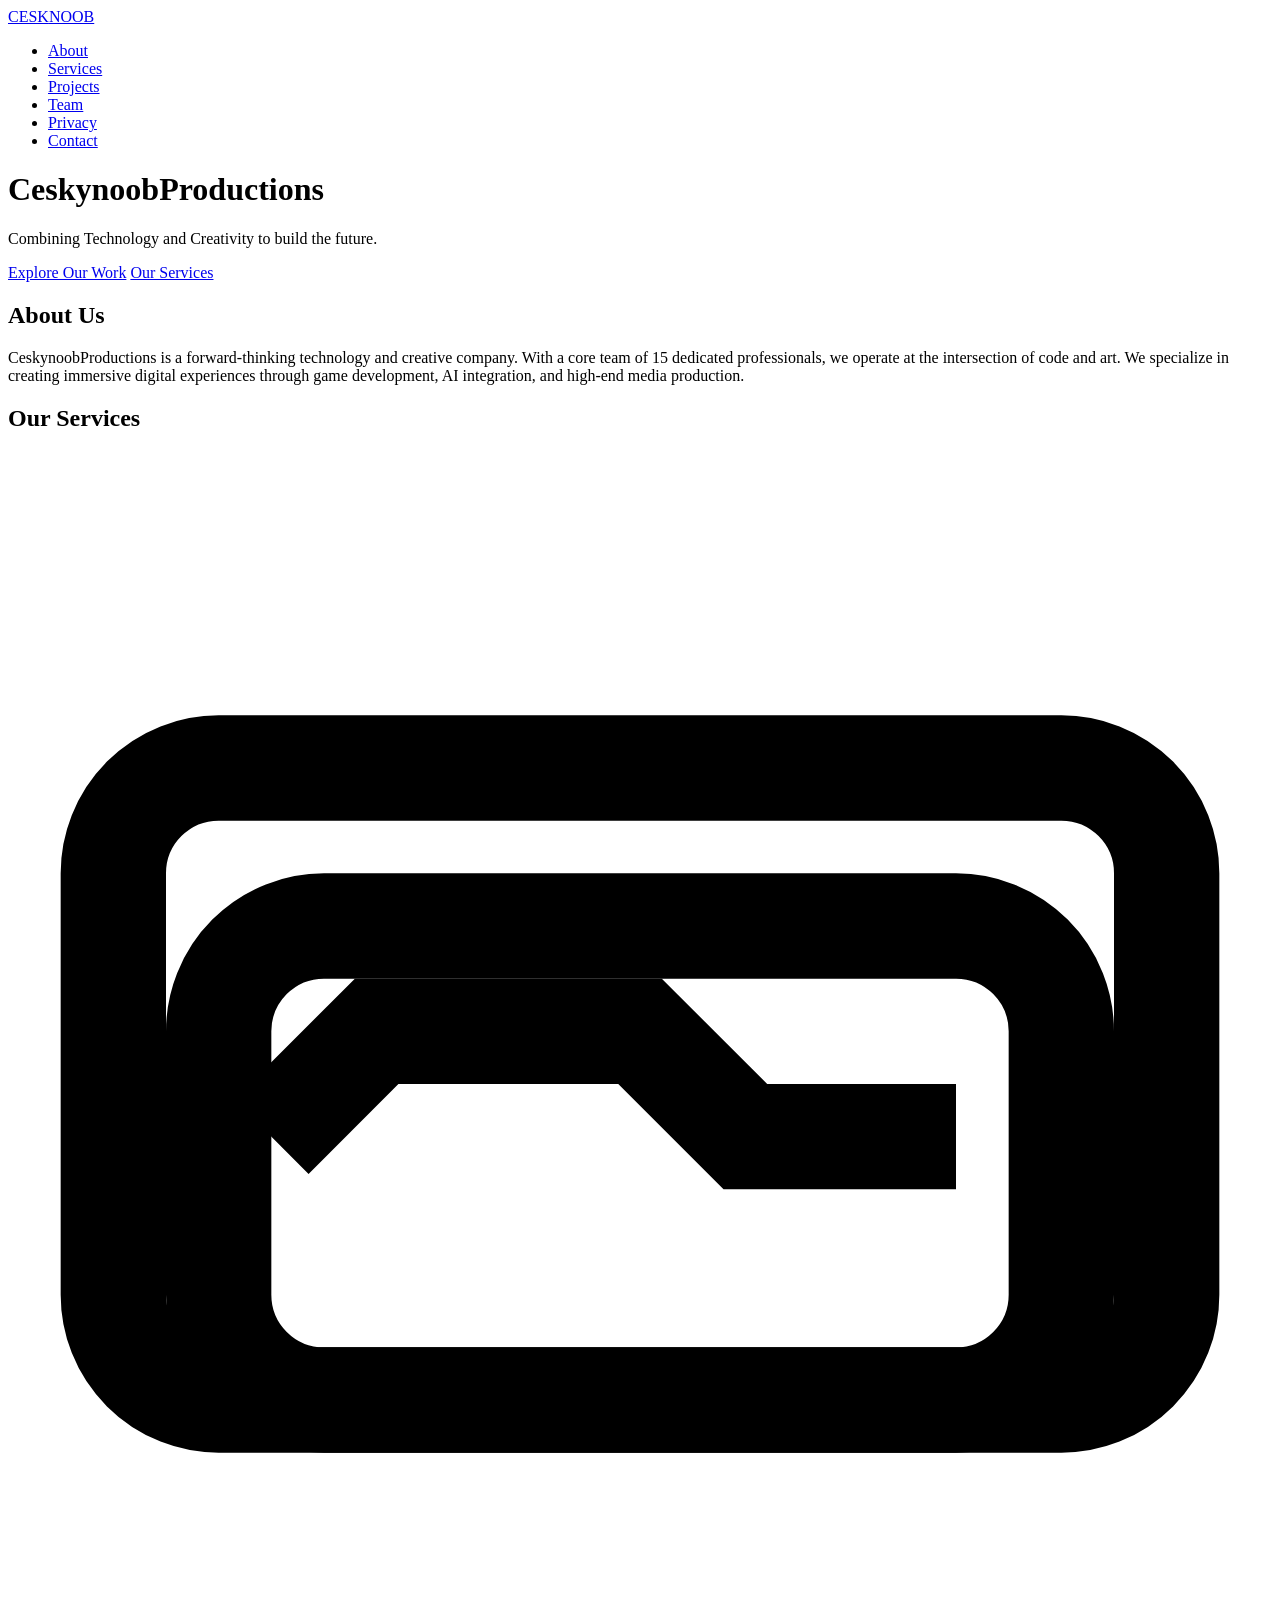
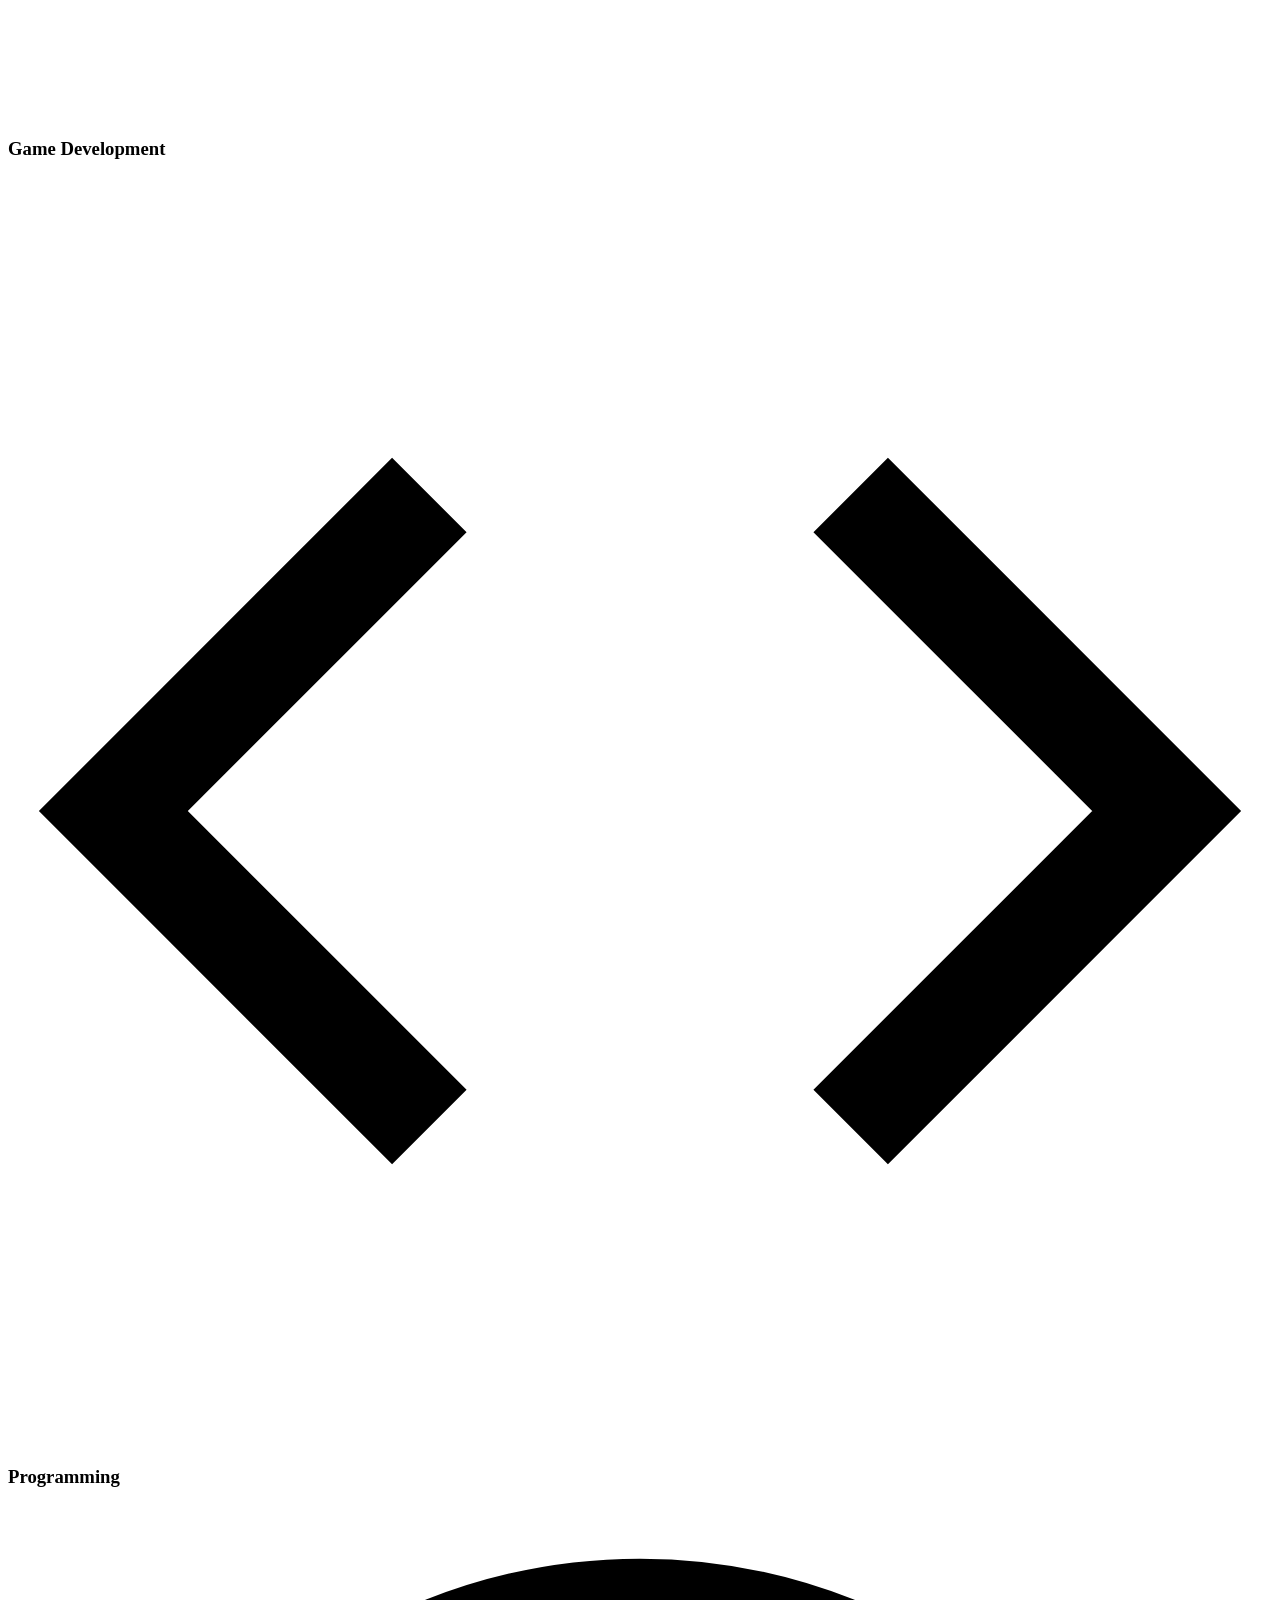
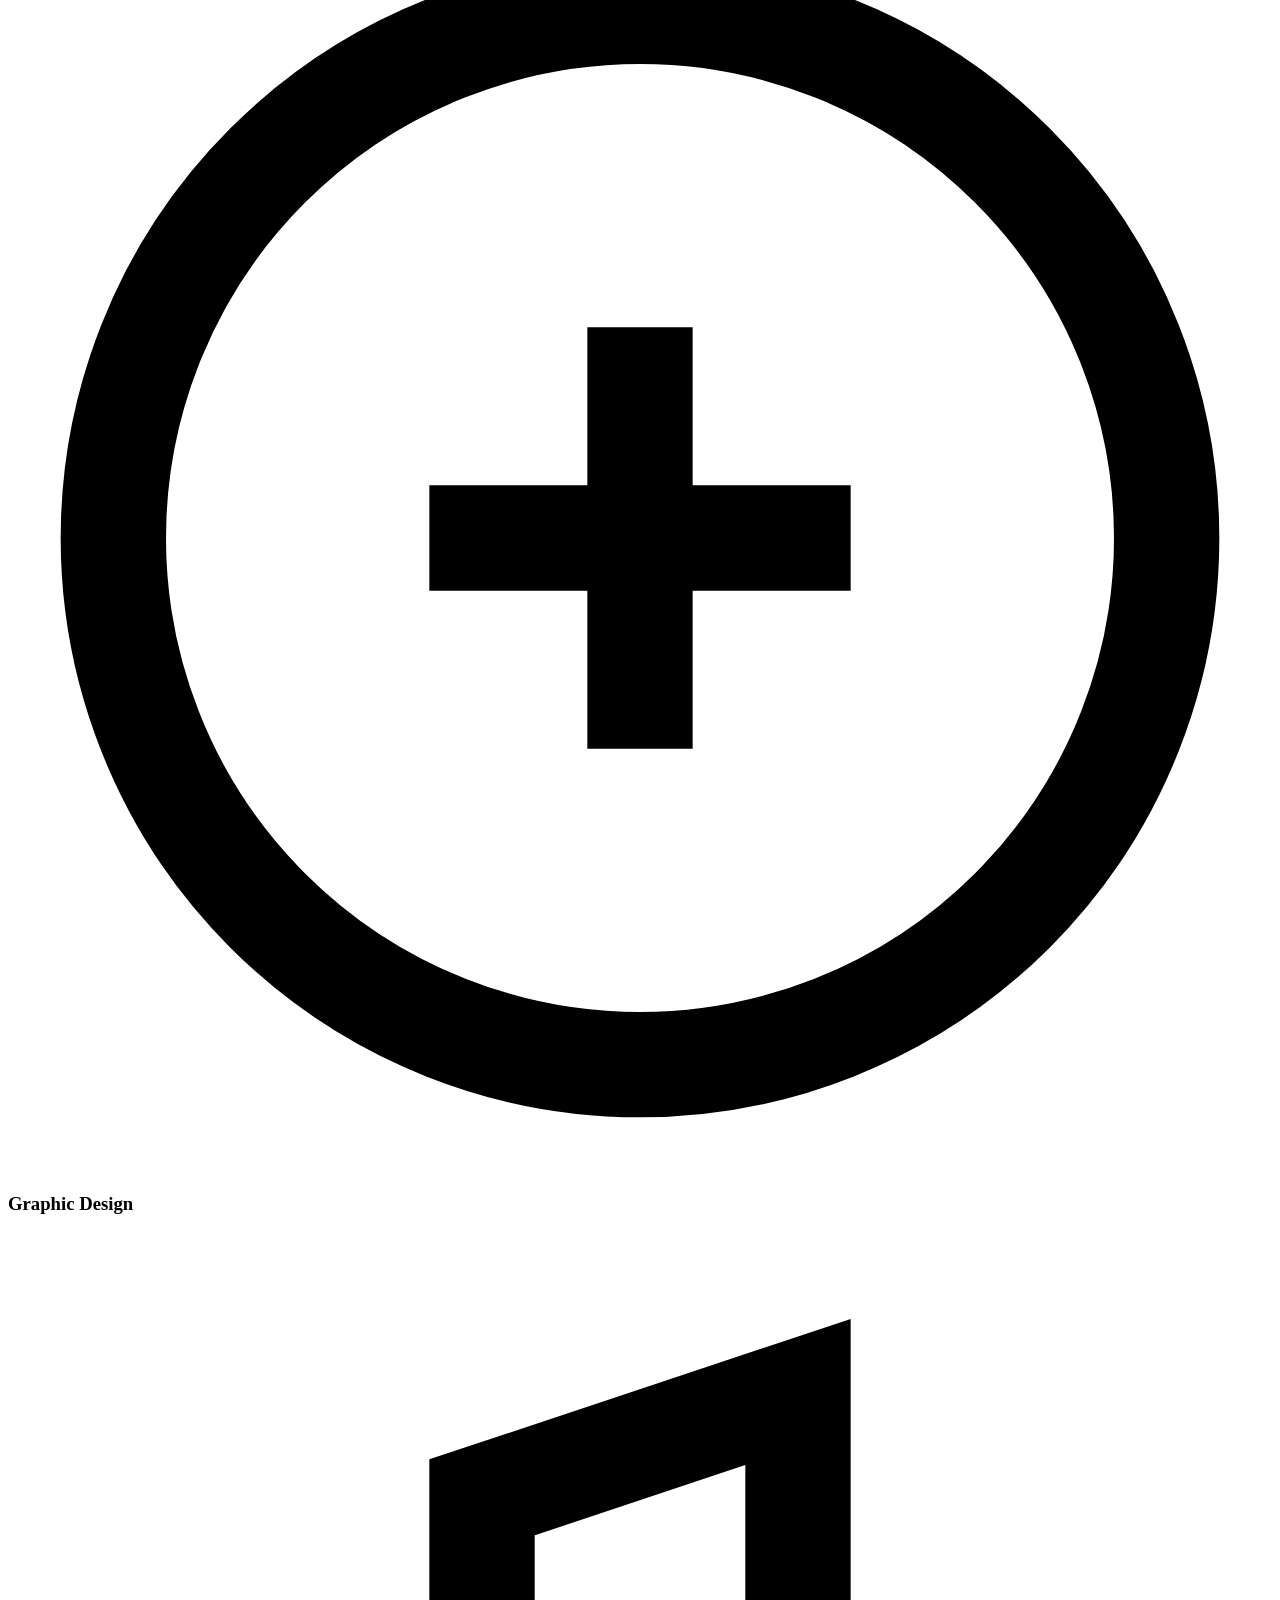
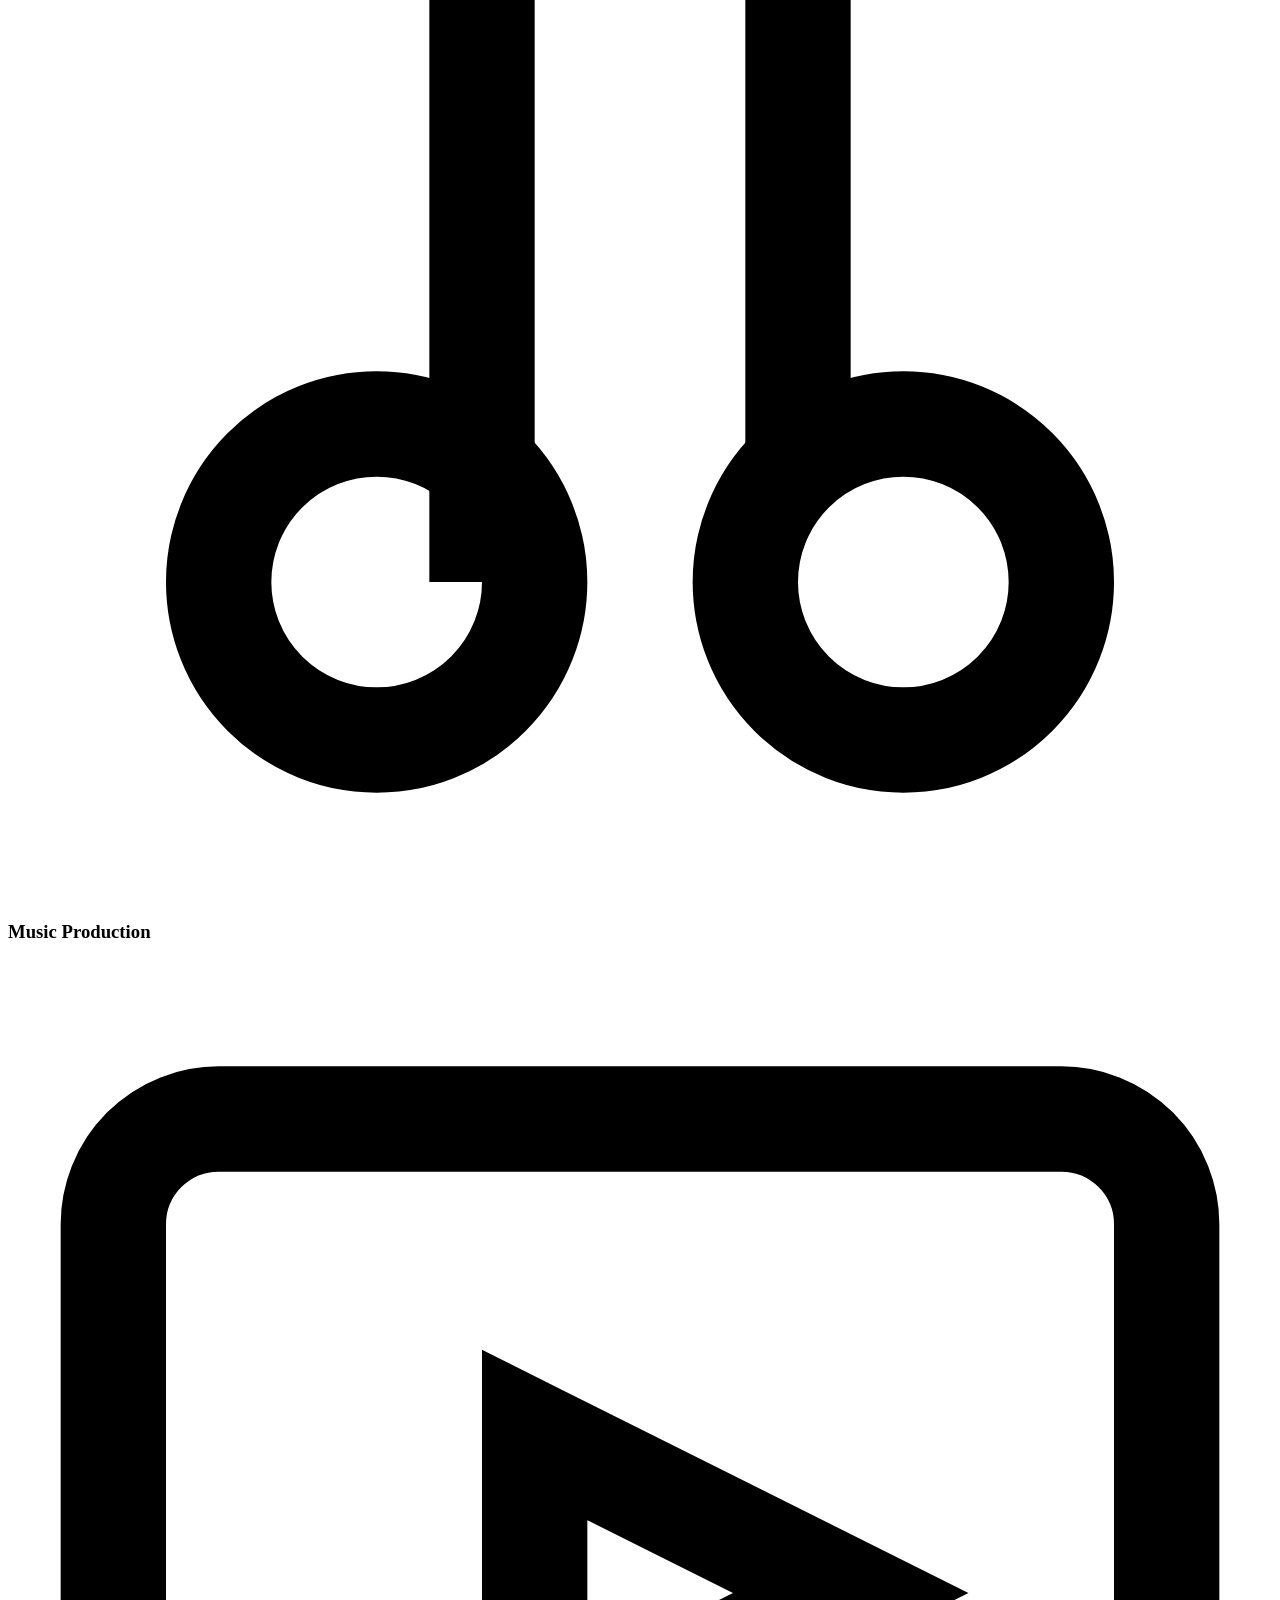
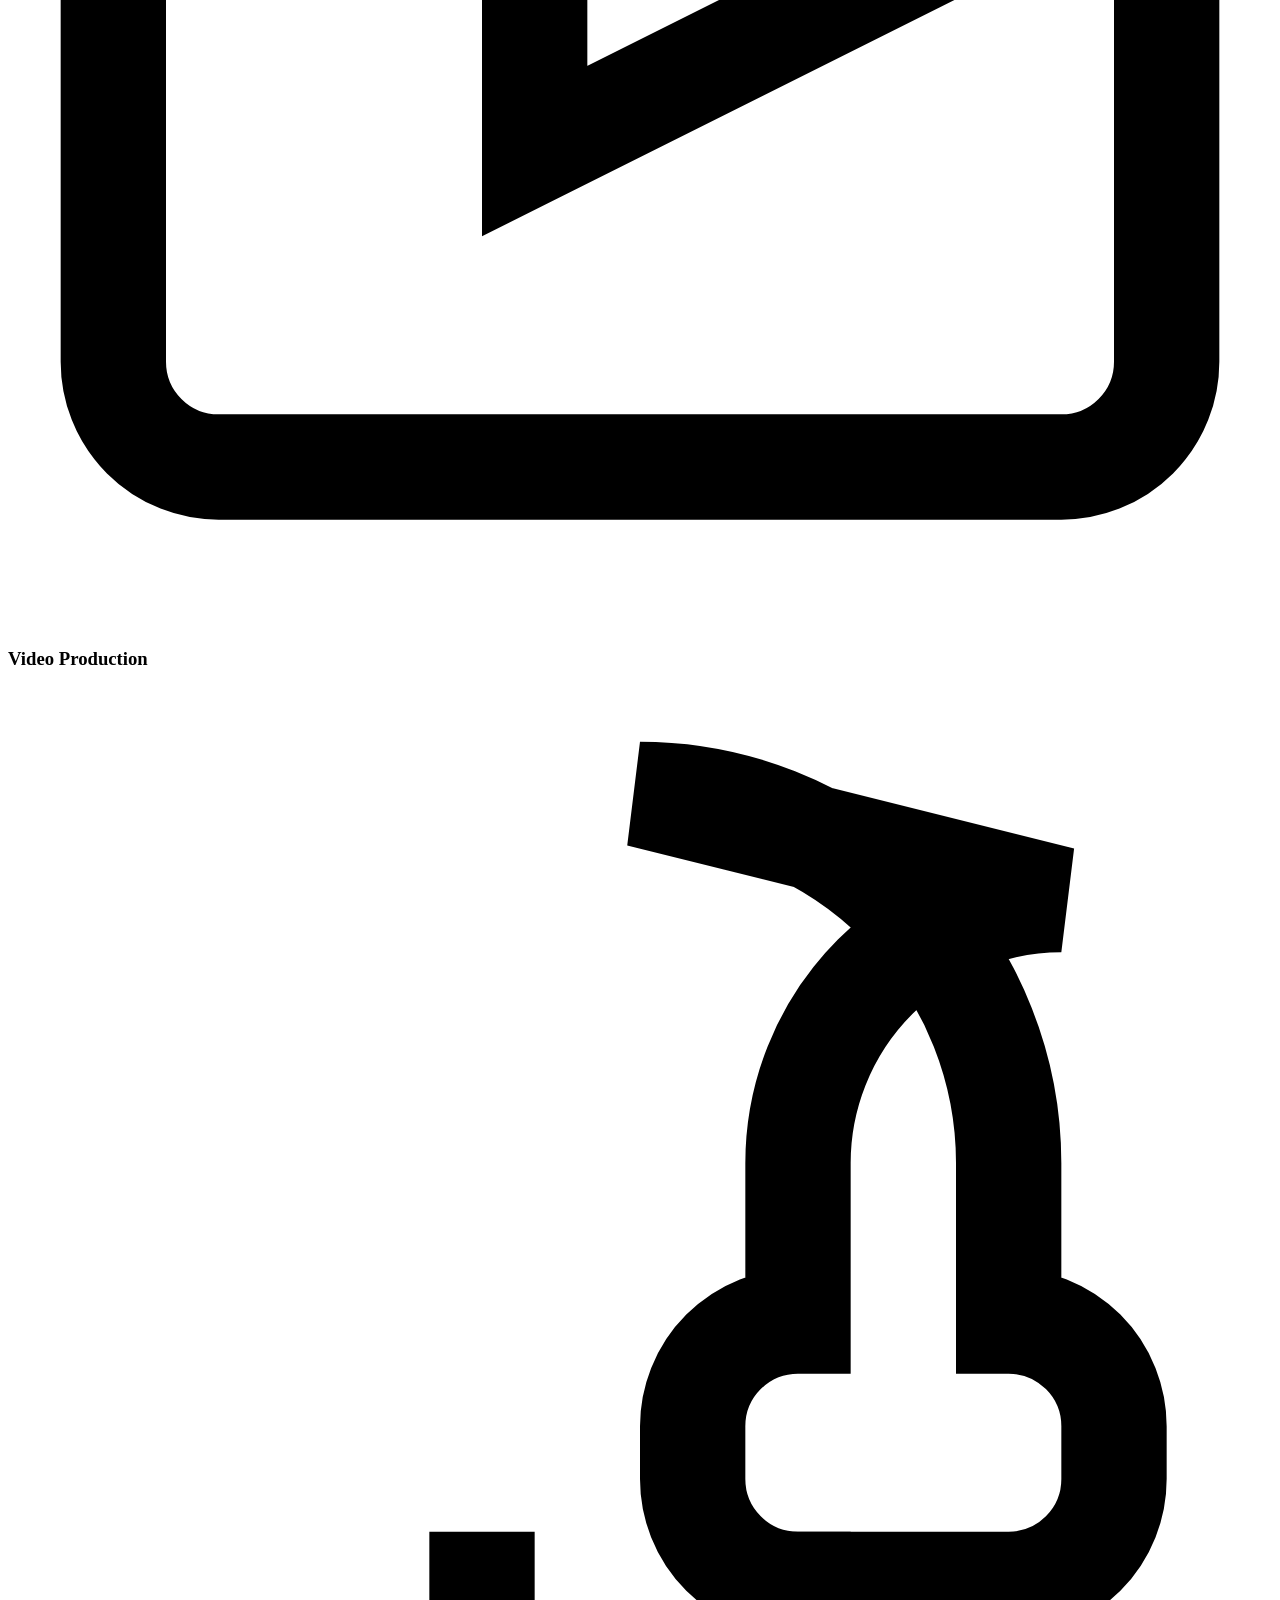
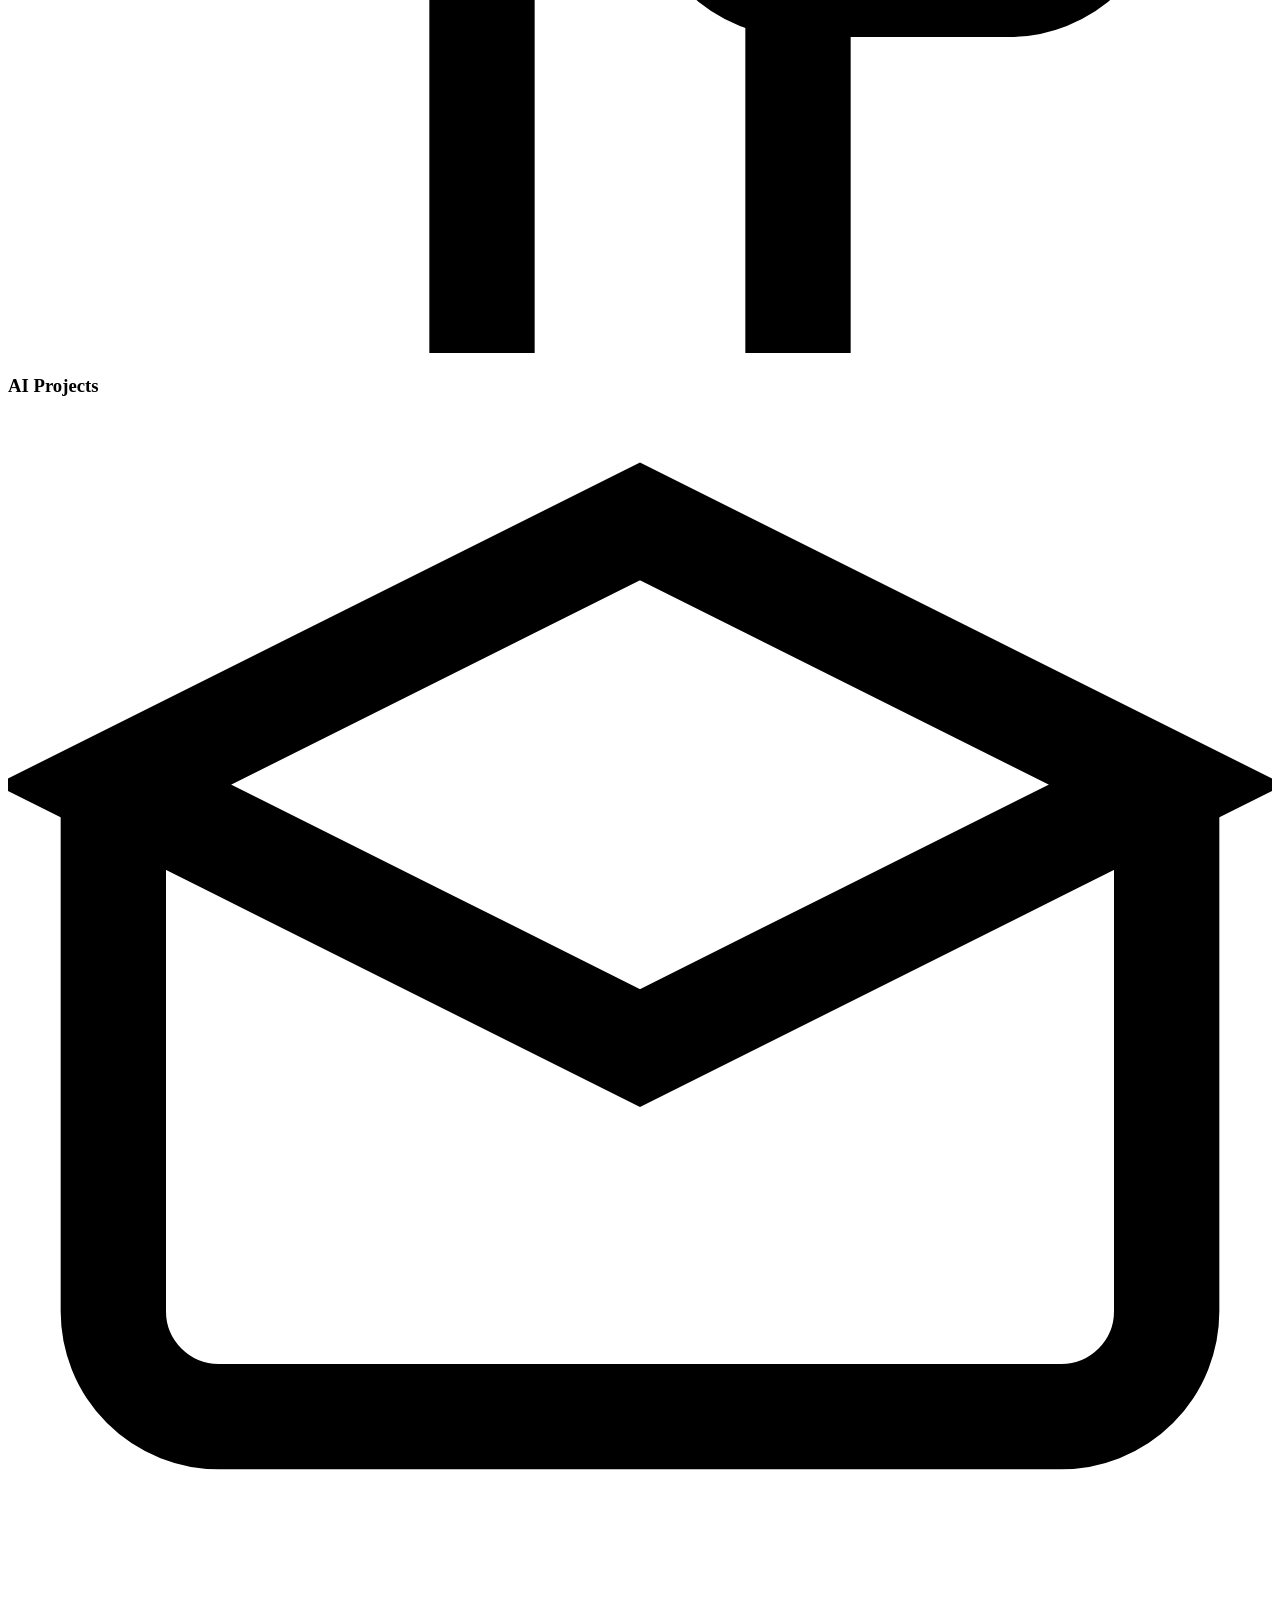
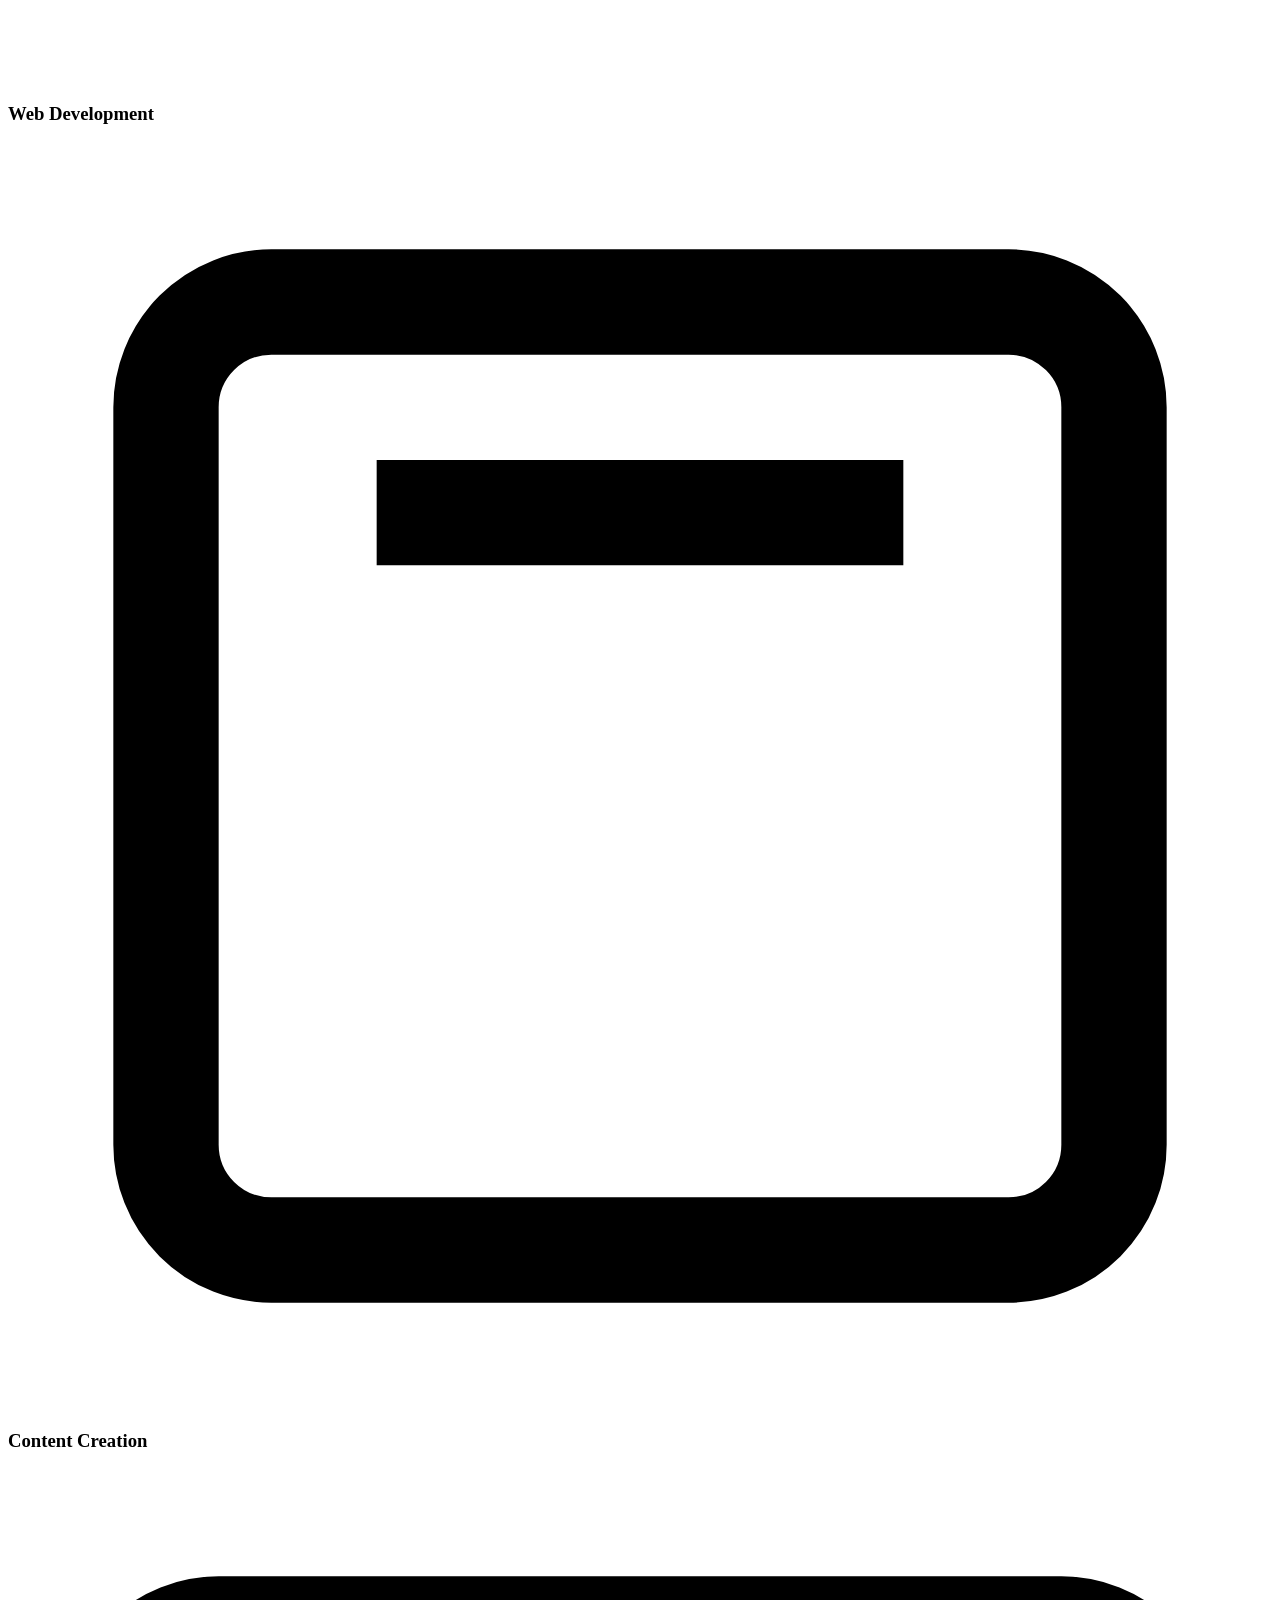
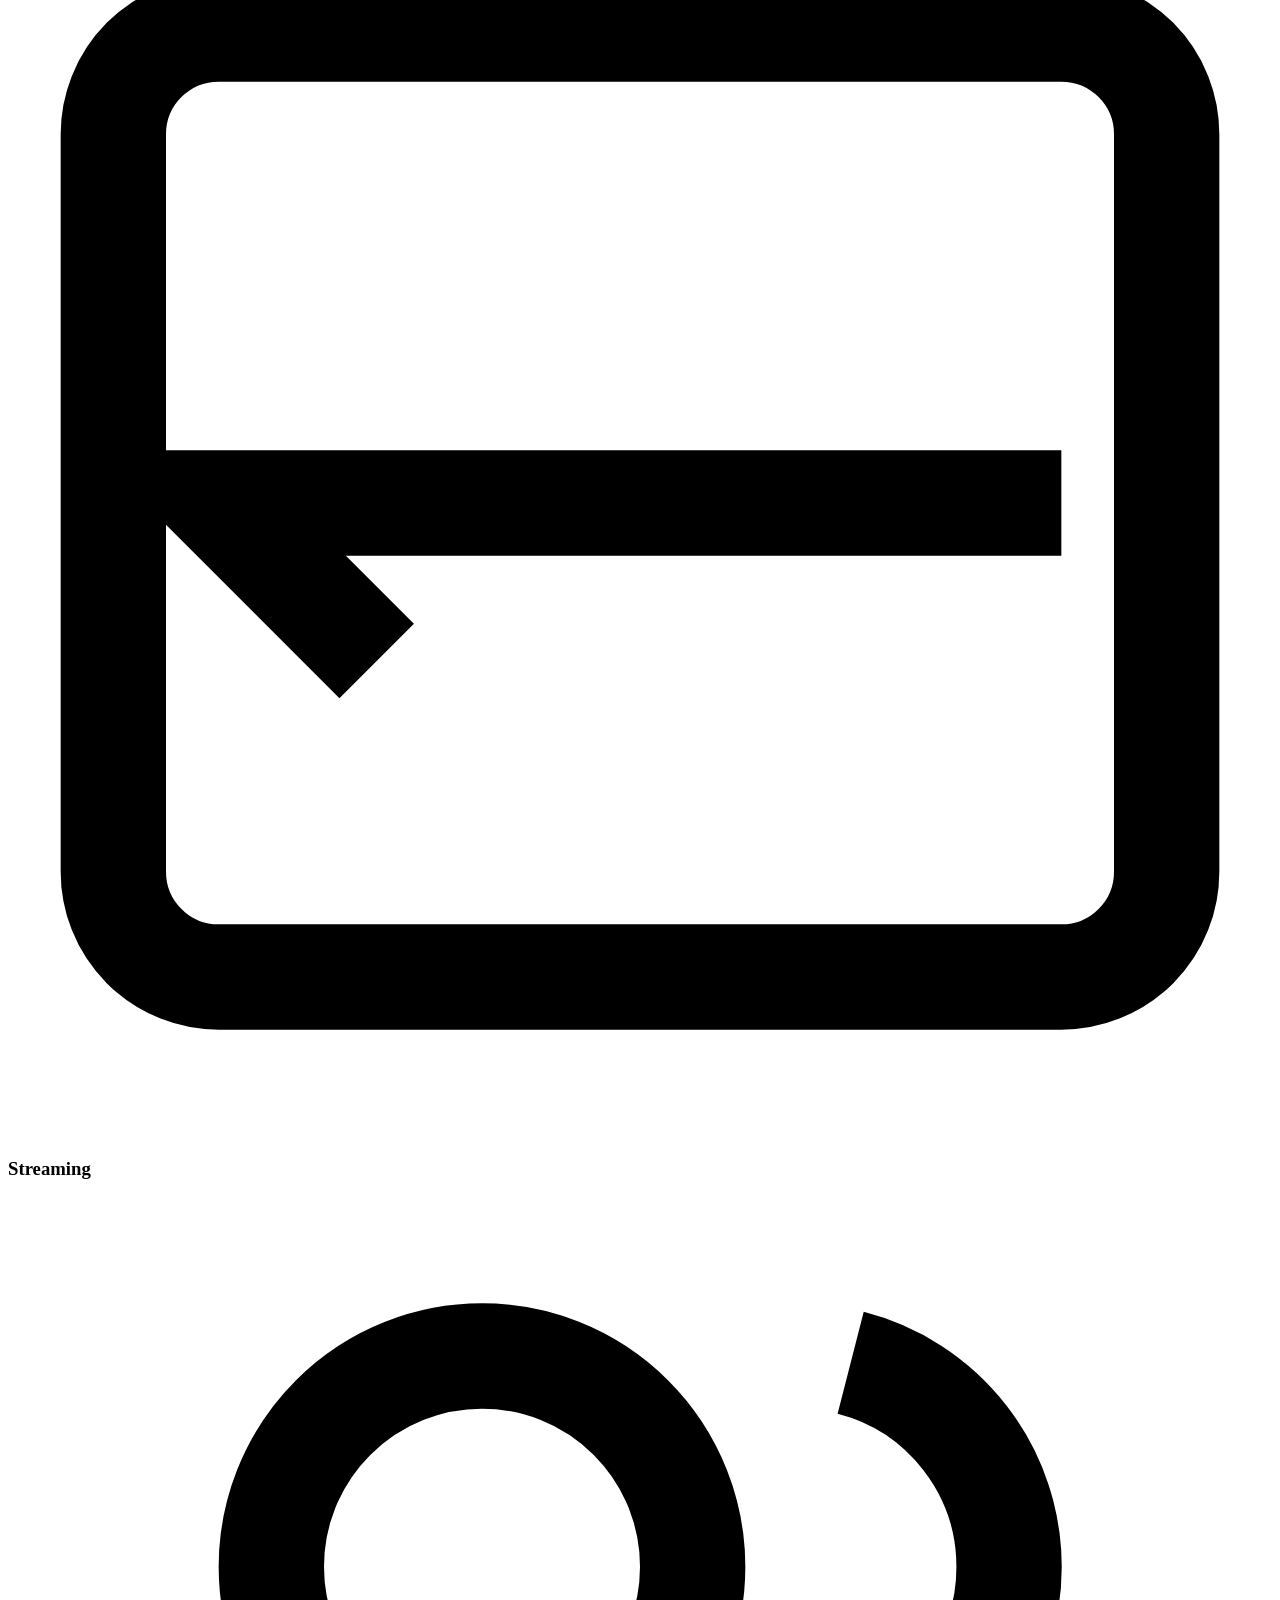
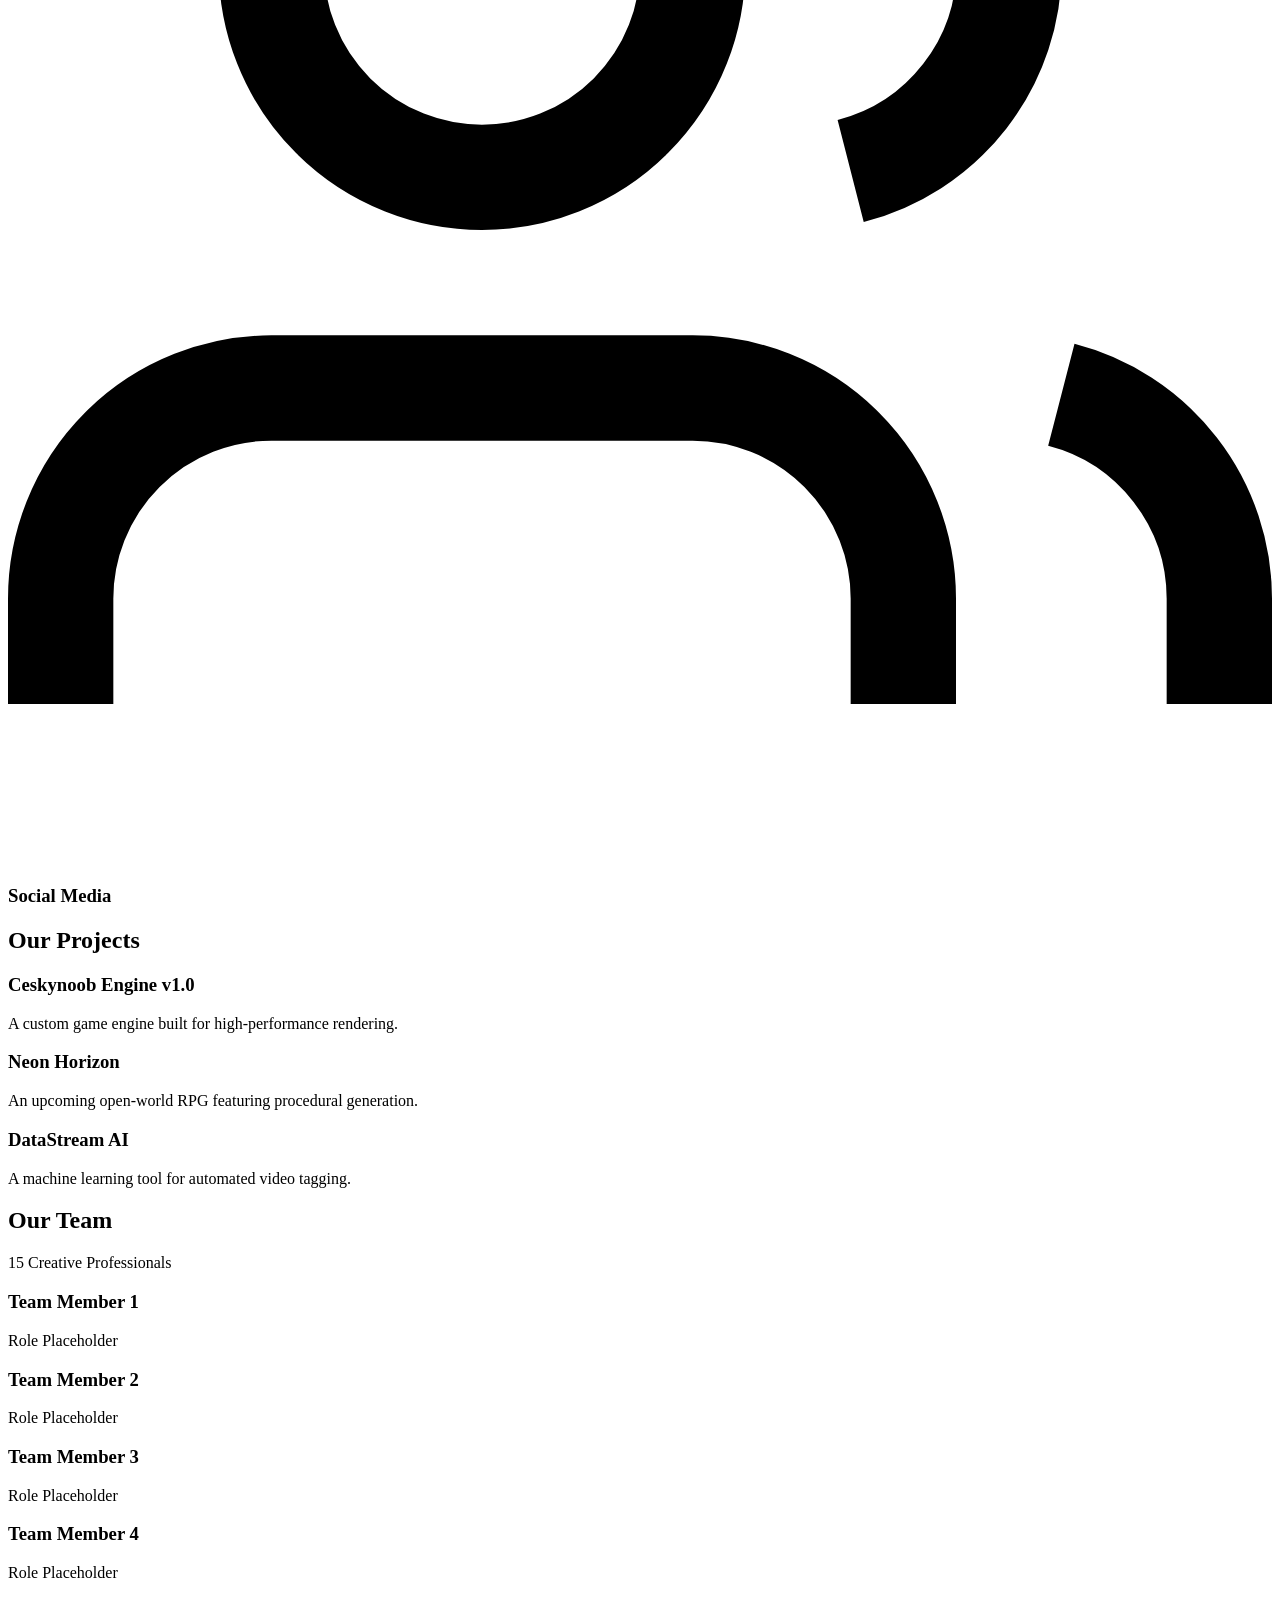
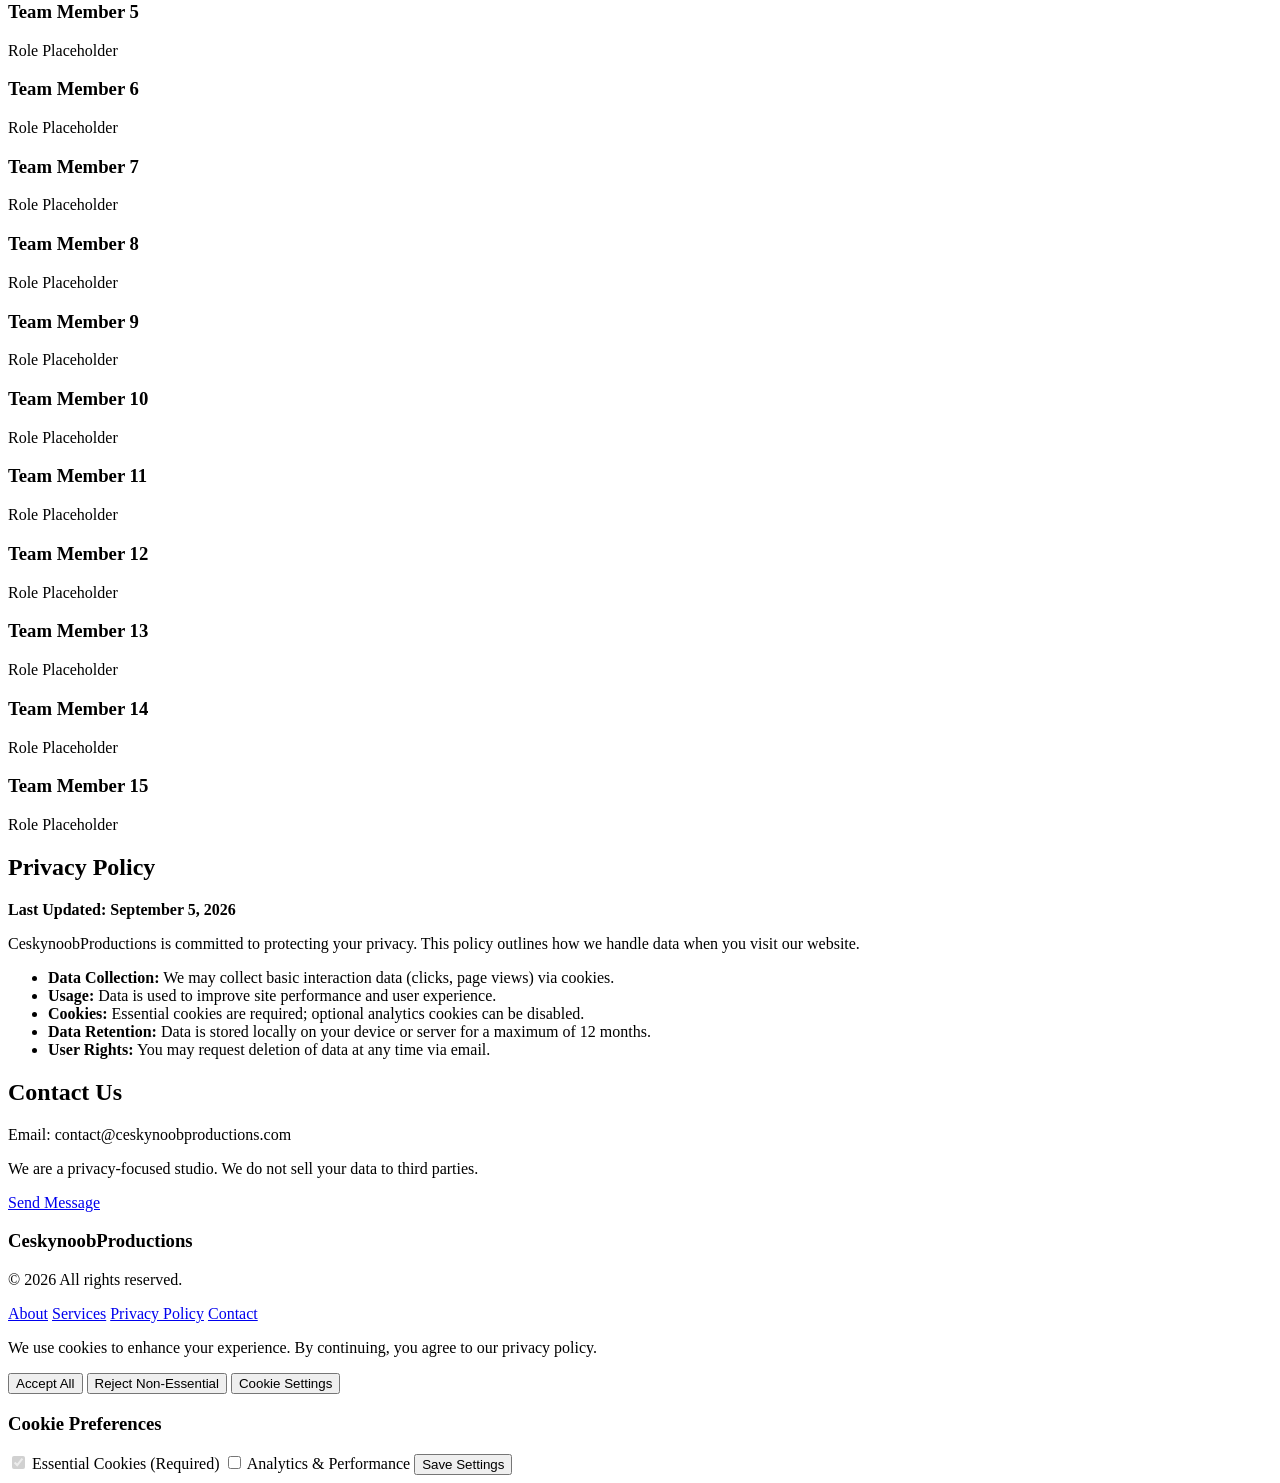
==== index.html @ ae0325e8 "Rename html.html to index.html" ====
<!DOCTYPE html>
<html lang="en">
<head>
    <meta charset="UTF-8">
    <meta name="viewport" content="width=device-width, initial-scale=1.0">
    <title>CeskynoobProductions | Technology & Creative Studio</title>
    <link rel="stylesheet" href="style.css">
    <!-- Google Fonts -->
    <link rel="preconnect" href="https://fonts.googleapis.com">
    <link rel="preconnect" href="https://fonts.gstatic.com" crossorigin>
    <link href="https://fonts.googleapis.com/css2?family=Orbitron:wght@400;700&family=Inter:wght@300;400;600&display=swap" rel="stylesheet">
</head>
<body>

    <!-- Navigation -->
    <nav class="navbar">
        <div class="container nav-container">
            <a href="#" class="logo">CESK<span class="accent">NOOB</span></a>
            <ul class="nav-links" id="navLinks">
                <li><a href="#about">About</a></li>
                <li><a href="#services">Services</a></li>
                <li><a href="#projects">Projects</a></li>
                <li><a href="#team">Team</a></li>
                <li><a href="#privacy">Privacy</a></li>
                <li><a href="#contact" class="btn-nav">Contact</a></li>
            </ul>
            <div class="hamburger">
                <span class="bar"></span>
                <span class="bar"></span>
                <span class="bar"></span>
            </div>
        </div>
    </nav>

    <!-- Hero Section -->
    <header id="home" class="hero">
        <div class="overlay"></div>
        <div class="container hero-content fade-in-up">
            <h1>Ceskynoob<span class="accent">Productions</span></h1>
            <p class="tagline">Combining Technology and Creativity to build the future.</p>
            <div class="hero-buttons">
                <a href="#projects" class="btn btn-primary">Explore Our Work</a>
                <a href="#services" class="btn btn-outline">Our Services</a>
            </div>
        </div>
    </header>

    <!-- About Section -->
    <section id="about" class="section-padding">
        <div class="container fade-in-up">
            <h2 class="section-title">About Us</h2>
            <div class="about-content glass-panel">
                <p>CeskynoobProductions is a forward-thinking technology and creative company. With a core team of 15 dedicated professionals, we operate at the intersection of code and art. We specialize in creating immersive digital experiences through game development, AI integration, and high-end media production.</p>
            </div>
        </div>
    </section>

    <!-- Services Section -->
    <section id="services" class="section-padding bg-darker">
        <div class="container fade-in-up">
            <h2 class="section-title">Our Services</h2>
            <div class="services-grid">
                <!-- Service 1: Game Development -->
                <div class="service-card glass-panel">
                    <div class="icon-box"><svg viewBox="0 0 24 24" fill="none" stroke="currentColor" stroke-width="2"><path d="M6 18h12a2 2 0 0 0 2-2v-5a2 2 0 0 0-2-2H6a2 2 0 0 0-2 2v5a2 2 0 0 0 2 2z"/><path d="M18 13h-4l-2-2H7l-2 2"/><rect x="2" y="6" width="20" height="12" rx="2"/></svg></div>
                    <h3>Game Development</h3>
                </div>

                <!-- Service 2: Programming -->
                <div class="service-card glass-panel">
                    <div class="icon-box"><svg viewBox="0 0 24 24" fill="none" stroke="currentColor" stroke-width="2"><polyline points="16 18 22 12 16 6"/><polyline points="8 6 2 12 8 18"/></svg></div>
                    <h3>Programming</h3>
                </div>

                <!-- Service 3: Graphic Design -->
                <div class="service-card glass-panel">
                    <div class="icon-box"><svg viewBox="0 0 24 24" fill="none" stroke="currentColor" stroke-width="2"><circle cx="12" cy="12" r="10"/><path d="M12 8v8"/><path d="M8 12h8"/></svg></div>
                    <h3>Graphic Design</h3>
                </div>

                <!-- Service 4: Music Production -->
                <div class="service-card glass-panel">
                    <div class="icon-box"><svg viewBox="0 0 24 24" fill="none" stroke="currentColor" stroke-width="2"><path d="M9 18V5l6-2v13"/><circle cx="7" cy="18" r="3"/><circle cx="17" cy="18" r="3"/></svg></div>
                    <h3>Music Production</h3>
                </div>

                <!-- Service 5: Video Production -->
                <div class="service-card glass-panel">
                    <div class="icon-box"><svg viewBox="0 0 24 24" fill="none" stroke="currentColor" stroke-width="2"><rect x="2" y="3" width="20" height="18" rx="2"/><path d="M10 9l6 3-6 3z"/></svg></div>
                    <h3>Video Production</h3>
                </div>

                <!-- Service 6: AI Projects -->
                <div class="service-card glass-panel">
                    <div class="icon-box"><svg viewBox="0 0 24 24" fill="none" stroke="currentColor" stroke-width="2"><path d="M12 2a7 7 0 0 1 7 7v3a2 2 0 0 1 2 2v1a2 2 0 0 1-2 2h-4a2 2 0 0 1-2-2v-1a2 2 0 0 1 2-2V9a5 5 0 0 1 5-5z"/><path d="M9 16v8"/><path d="M15 16v8"/></svg></div>
                    <h3>AI Projects</h3>
                </div>

                <!-- Service 7: Web Development -->
                <div class="service-card glass-panel">
                    <div class="icon-box"><svg viewBox="0 0 24 24" fill="none" stroke="currentColor" stroke-width="2"><path d="M12 2L2 7l10 5 10-5z"/><path d="M2 7v10a2 2 0 0 0 2 2h16a2 2 0 0 0 2-2V7"/></svg></div>
                    <h3>Web Development</h3>
                </div>

                <!-- Service 8: Content Creation -->
                <div class="service-card glass-panel">
                    <div class="icon-box"><svg viewBox="0 0 24 24" fill="none" stroke="currentColor" stroke-width="2"><rect x="3" y="3" width="18" height="18" rx="2"/><path d="M7 7h10"/></svg></div>
                    <h3>Content Creation</h3>
                </div>

                <!-- Service 9: Streaming -->
                <div class="service-card glass-panel">
                    <div class="icon-box"><svg viewBox="0 0 24 24" fill="none" stroke="currentColor" stroke-width="2"><rect x="2" y="3" width="20" height="18" rx="2"/><path d="M7 15l-3-3h16"/></svg></div>
                    <h3>Streaming</h3>
                </div>

                <!-- Service 10: Social Media -->
                <div class="service-card glass-panel">
                    <div class="icon-box"><svg viewBox="0 0 24 24" fill="none" stroke="currentColor" stroke-width="2"><path d="M17 21v-2a4 4 0 0 0-4-4H5a4 4 0 0 0-4 4v2"/><circle cx="9" cy="7" r="4"/><path d="M23 21v-2a4 4 0 0 0-3-3.87"/><path d="M16 3.13a4 4 0 0 1 0 7.75"/></svg></div>
                    <h3>Social Media</h3>
                </div>
            </div>
        </div>
    </section>

    <!-- Projects Section -->
    <section id="projects" class="section-padding">
        <div class="container fade-in-up">
            <h2 class="section-title">Our Projects</h2>
            <div class="projects-grid">
                <div class="project-card glass-panel">
                    <div class="project-content">
                        <h3>Ceskynoob Engine v1.0</h3>
                <p>A custom game engine built for high-performance rendering.</p>
                </div>
            </div>
            <div class="project-card glass-panel">
                <div class="project-content">
                    <h3>Neon Horizon</h3>
                    <p>An upcoming open-world RPG featuring procedural generation.</p>
                </div>
            </div>
            <div class="project-card glass-panel">
                <div class="project-content">
                    <h3>DataStream AI</h3>
                    <p>A machine learning tool for automated video tagging.</p>
                </div>
            </div>
        </div>
    </section>

    <!-- Team Section -->
    <section id="team" class="section-padding bg-darker">
        <div class="container fade-in-up">
            <h2 class="section-title">Our Team</h2>
            <p class="team-subtitle">15 Creative Professionals</p>
            <div class="team-grid">
                <!-- Generating 15 placeholders -->
                <script>
                    for(let i=1; i<=15; i++) {
                        document.write('<div class="team-card glass-panel"><h3>Team Member ' + i + '</h3><p>Role Placeholder</p></div>');
                    }
                </script>
            </div>
        </div>
    </section>

    <!-- Privacy Section -->
    <section id="privacy" class="section-padding">
        <div class="container fade-in-up">
            <h2 class="section-title">Privacy Policy</h2>
            <div class="glass-panel privacy-content">
                <p><strong>Last Updated: September 5, 2026</strong></p>
                <p>CeskynoobProductions is committed to protecting your privacy. This policy outlines how we handle data when you visit our website.</p>
                <ul class="privacy-list">
                    <li><strong>Data Collection:</strong> We may collect basic interaction data (clicks, page views) via cookies.</li>
                    <li><strong>Usage:</strong> Data is used to improve site performance and user experience.</li>
                    <li><strong>Cookies:</strong> Essential cookies are required; optional analytics cookies can be disabled.</li>
                    <li><strong>Data Retention:</strong> Data is stored locally on your device or server for a maximum of 12 months.</li>
                    <li><strong>User Rights:</strong> You may request deletion of data at any time via email.</li>
                </ul>
            </div>
        </div>
    </section>

    <!-- Contact Section -->
    <section id="contact" class="section-padding bg-darker">
        <div class="container fade-in-up">
            <h2 class="section-title">Contact Us</h2>
            <div class="glass-panel contact-box">
                <p>Email: contact@ceskynoobproductions.com</p>
                <p>We are a privacy-focused studio. We do not sell your data to third parties.</p>
                <a href="#" class="btn btn-primary">Send Message</a>
            </div>
        </div>
    </section>

    <!-- Footer -->
    <footer>
        <div class="container footer-content">
            <div class="footer-left">
                <h3>CeskynoobProductions</h3>
                <p>&copy; 2026 All rights reserved.</p>
            </div>
            <div class="footer-links">
                <a href="#about">About</a>
                <a href="#services">Services</a>
                <a href="#privacy">Privacy Policy</a>
                <a href="#contact">Contact</a>
            </div>
        </div>
    </footer>

    <!-- Cookie Consent Banner -->
    <div id="cookie-banner" class="cookie-banner hidden">
        <div class="container cookie-content">
            <p>We use cookies to enhance your experience. By continuing, you agree to our privacy policy.</p>
            <div class="cookie-buttons">
                <button id="accept-cookies" class="btn btn-primary">Accept All</button>
                <button id="reject-cookies" class="btn btn-outline">Reject Non-Essential</button>
                <button id="settings-btn" class="text-link">Cookie Settings</button>
            </div>
        </div>
    </div>

    <!-- Cookie Settings Panel (Hidden by default) -->
    <div id="cookie-settings" class="cookie-settings hidden">
        <h3>Cookie Preferences</h3>
        <label><input type="checkbox" checked disabled> Essential Cookies (Required)</label>
        <label><input type="checkbox" id="analytics-check"> Analytics & Performance</label>
        <button id="save-settings" class="btn btn-primary">Save Settings</button>
    </div>

    <script src="script.js"></script>
</body>
</html>
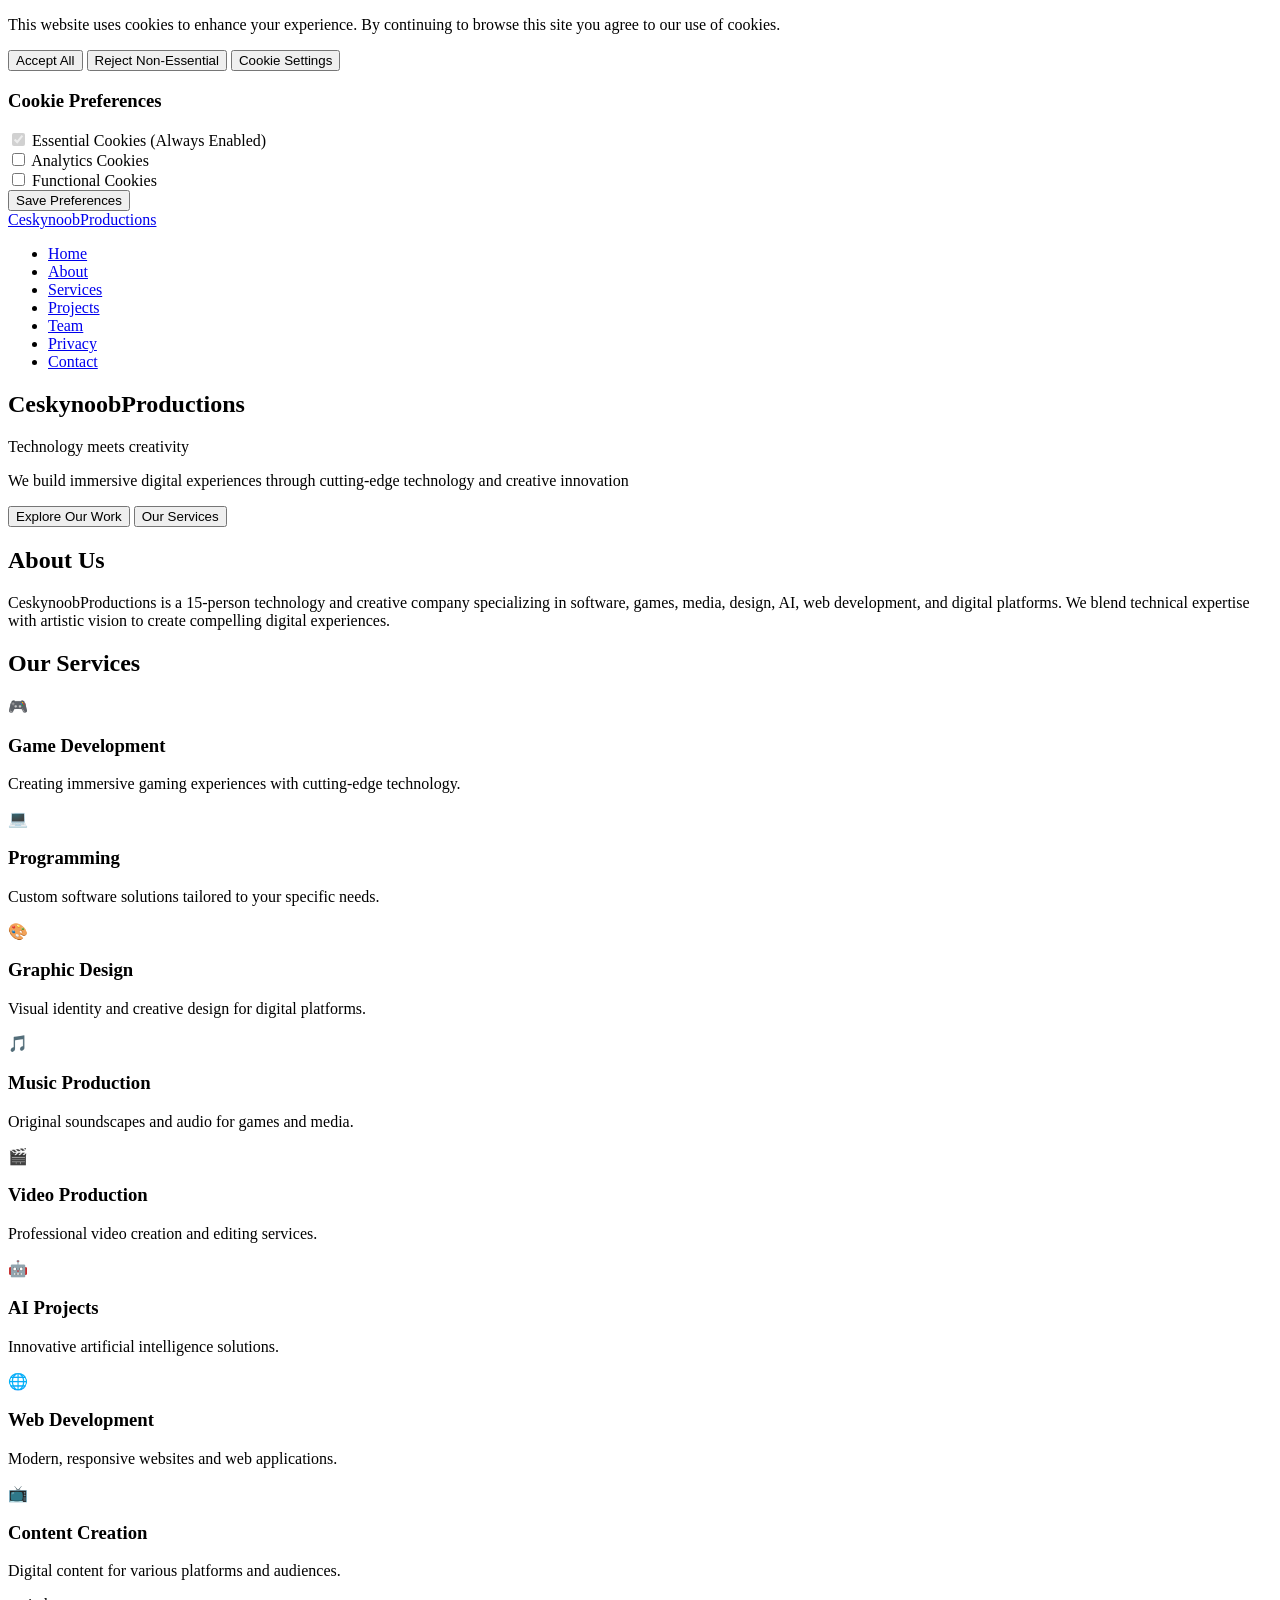
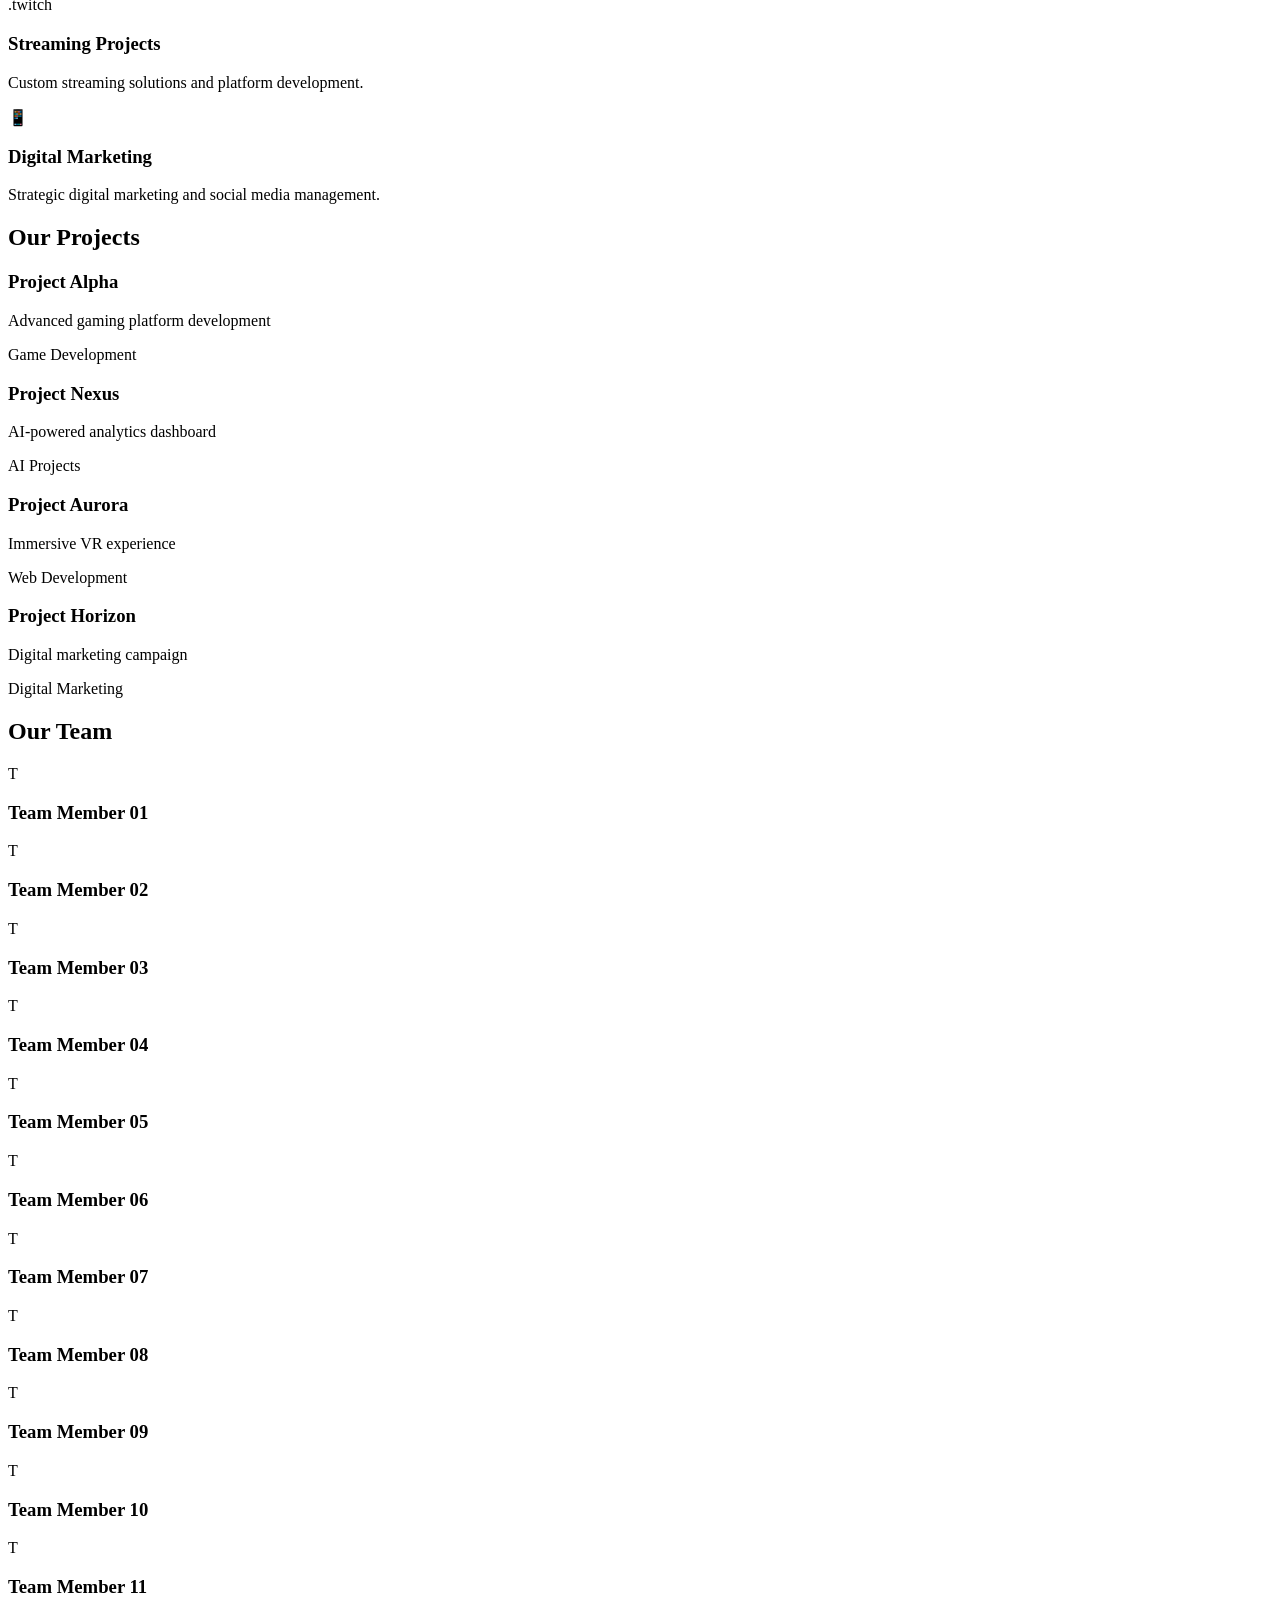
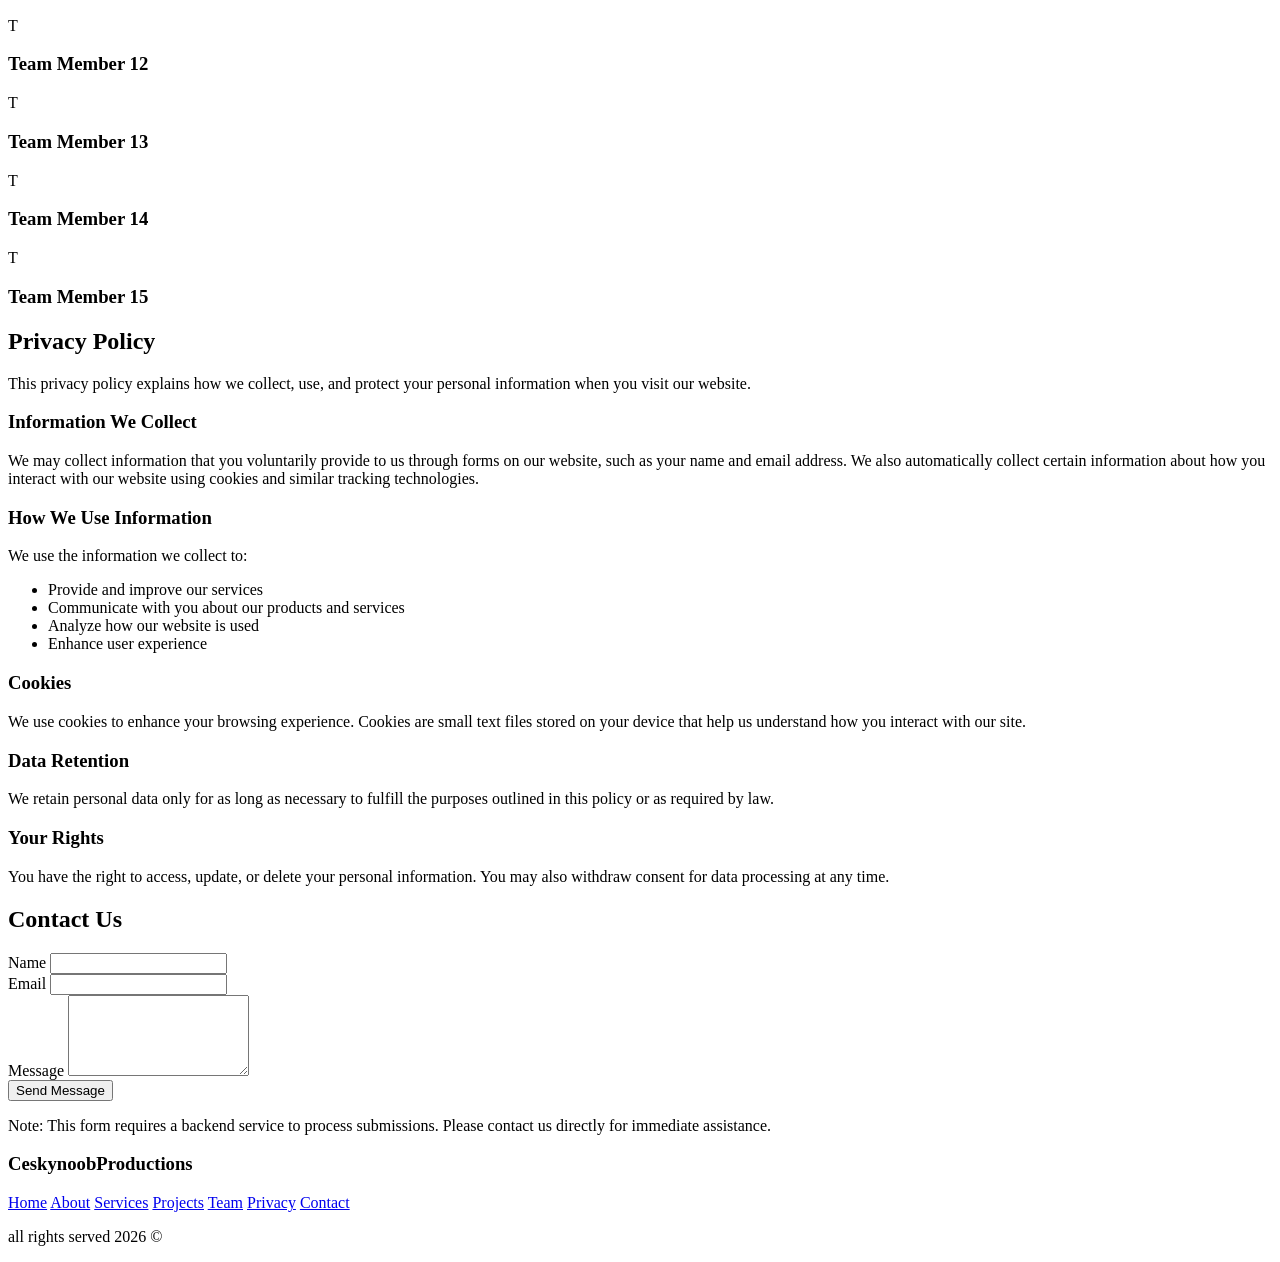
==== commit f9f4d4b2: "Add files via upload" ====
--- a/index.html
+++ b/index.html
@@ -3,26 +3,53 @@
 <head>
     <meta charset="UTF-8">
     <meta name="viewport" content="width=device-width, initial-scale=1.0">
-    <title>CeskynoobProductions | Technology & Creative Studio</title>
+    <title>CeskynoobProductions - Creative Technology Studio</title>
+    <meta name="description" content="CeskynoobProductions - Where technology meets creativity. We specialize in game development, software, design, AI and digital media.">
     <link rel="stylesheet" href="style.css">
-    <!-- Google Fonts -->
-    <link rel="preconnect" href="https://fonts.googleapis.com">
-    <link rel="preconnect" href="https://fonts.gstatic.com" crossorigin>
-    <link href="https://fonts.googleapis.com/css2?family=Orbitron:wght@400;700&family=Inter:wght@300;400;600&display=swap" rel="stylesheet">
 </head>
 <body>
+    <!-- Cookie Consent Banner -->
+    <div id="cookie-banner" class="cookie-banner">
+        <p>This website uses cookies to enhance your experience. By continuing to browse this site you agree to our use of cookies.</p>
+        <div class="cookie-buttons">
+            <button id="accept-all">Accept All</button>
+            <button id="reject-non-essential">Reject Non-Essential</button>
+            <button id="cookie-settings">Cookie Settings</button>
+        </div>
+    </div>
+
+    <!-- Cookie Settings Modal -->
+    <div id="cookie-modal" class="cookie-modal">
+        <div class="cookie-modal-content">
+            <h3>Cookie Preferences</h3>
+            <div class="cookie-category">
+                <input type="checkbox" id="essential" checked disabled>
+                <label for="essential">Essential Cookies (Always Enabled)</label>
+            </div>
+            <div class="cookie-category">
+                <input type="checkbox" id="analytics">
+                <label for="analytics">Analytics Cookies</label>
+            </div>
+            <div class="cookie-category">
+                <input type="checkbox" id="functional">
+                <label for="functional">Functional Cookies</label>
+            </div>
+            <button id="save-preferences">Save Preferences</button>
+        </div>
+    </div>
 
     <!-- Navigation -->
     <nav class="navbar">
-        <div class="container nav-container">
-            <a href="#" class="logo">CESK<span class="accent">NOOB</span></a>
-            <ul class="nav-links" id="navLinks">
-                <li><a href="#about">About</a></li>
-                <li><a href="#services">Services</a></li>
-                <li><a href="#projects">Projects</a></li>
-                <li><a href="#team">Team</a></li>
-                <li><a href="#privacy">Privacy</a></li>
-                <li><a href="#contact" class="btn-nav">Contact</a></li>
+        <div class="nav-container">
+            <a href="#home" class="nav-logo">CeskynoobProductions</a>
+            <ul class="nav-menu">
+                <li class="nav-item"><a href="#home" class="nav-link">Home</a></li>
+                <li class="nav-item"><a href="#about" class="nav-link">About</a></li>
+                <li class="nav-item"><a href="#services" class="nav-link">Services</a></li>
+                <li class="nav-item"><a href="#projects" class="nav-link">Projects</a></li>
+                <li class="nav-item"><a href="#team" class="nav-link">Team</a></li>
+                <li class="nav-item"><a href="#privacy" class="nav-link">Privacy</a></li>
+                <li class="nav-item"><a href="#contact" class="nav-link">Contact</a></li>
             </ul>
             <div class="hamburger">
                 <span class="bar"></span>
@@ -33,203 +60,193 @@
     </nav>
 
     <!-- Hero Section -->
-    <header id="home" class="hero">
-        <div class="overlay"></div>
-        <div class="container hero-content fade-in-up">
-            <h1>Ceskynoob<span class="accent">Productions</span></h1>
-            <p class="tagline">Combining Technology and Creativity to build the future.</p>
+    <section id="home" class="hero">
+        <div class="hero-content">
+            <h1>CeskynoobProductions</h1>
+            <p>Technology meets creativity</p>
+            <p class="hero-subtitle">We build immersive digital experiences through cutting-edge technology and creative innovation</p>
             <div class="hero-buttons">
-                <a href="#projects" class="btn btn-primary">Explore Our Work</a>
-                <a href="#services" class="btn btn-outline">Our Services</a>
-            </div>
-        </div>
-    </header>
+                <button class="btn-primary" onclick="scrollToSection('projects')">Explore Our Work</button>
+                <button class="btn-secondary" onclick="scrollToSection('services')">Our Services</button>
+            </div>
+        </div>
+    </section>
 
     <!-- About Section -->
-    <section id="about" class="section-padding">
-        <div class="container fade-in-up">
-            <h2 class="section-title">About Us</h2>
-            <div class="about-content glass-panel">
-                <p>CeskynoobProductions is a forward-thinking technology and creative company. With a core team of 15 dedicated professionals, we operate at the intersection of code and art. We specialize in creating immersive digital experiences through game development, AI integration, and high-end media production.</p>
-            </div>
+    <section id="about" class="about">
+        <div class="container">
+            <h2>About Us</h2>
+            <p>CeskynoobProductions is a 15-person technology and creative company specializing in software, games, media, design, AI, web development, and digital platforms. We blend technical expertise with artistic vision to create compelling digital experiences.</p>
         </div>
     </section>
 
     <!-- Services Section -->
-    <section id="services" class="section-padding bg-darker">
-        <div class="container fade-in-up">
-            <h2 class="section-title">Our Services</h2>
+    <section id="services" class="services">
+        <div class="container">
+            <h2>Our Services</h2>
             <div class="services-grid">
-                <!-- Service 1: Game Development -->
-                <div class="service-card glass-panel">
-                    <div class="icon-box"><svg viewBox="0 0 24 24" fill="none" stroke="currentColor" stroke-width="2"><path d="M6 18h12a2 2 0 0 0 2-2v-5a2 2 0 0 0-2-2H6a2 2 0 0 0-2 2v5a2 2 0 0 0 2 2z"/><path d="M18 13h-4l-2-2H7l-2 2"/><rect x="2" y="6" width="20" height="12" rx="2"/></svg></div>
+                <div class="service-card">
+                    <div class="service-icon">🎮</div>
                     <h3>Game Development</h3>
-                </div>
-
-                <!-- Service 2: Programming -->
-                <div class="service-card glass-panel">
-                    <div class="icon-box"><svg viewBox="0 0 24 24" fill="none" stroke="currentColor" stroke-width="2"><polyline points="16 18 22 12 16 6"/><polyline points="8 6 2 12 8 18"/></svg></div>
+                    <p>Creating immersive gaming experiences with cutting-edge technology.</p>
+                </div>
+                <div class="service-card">
+                    <div class="service-icon">💻</div>
                     <h3>Programming</h3>
-                </div>
-
-                <!-- Service 3: Graphic Design -->
-                <div class="service-card glass-panel">
-                    <div class="icon-box"><svg viewBox="0 0 24 24" fill="none" stroke="currentColor" stroke-width="2"><circle cx="12" cy="12" r="10"/><path d="M12 8v8"/><path d="M8 12h8"/></svg></div>
+                    <p>Custom software solutions tailored to your specific needs.</p>
+                </div>
+                <div class="service-card">
+                    <div class="service-icon">🎨</div>
                     <h3>Graphic Design</h3>
-                </div>
-
-                <!-- Service 4: Music Production -->
-                <div class="service-card glass-panel">
-                    <div class="icon-box"><svg viewBox="0 0 24 24" fill="none" stroke="currentColor" stroke-width="2"><path d="M9 18V5l6-2v13"/><circle cx="7" cy="18" r="3"/><circle cx="17" cy="18" r="3"/></svg></div>
+                    <p>Visual identity and creative design for digital platforms.</p>
+                </div>
+                <div class="service-card">
+                    <div class="service-icon">🎵</div>
                     <h3>Music Production</h3>
-                </div>
-
-                <!-- Service 5: Video Production -->
-                <div class="service-card glass-panel">
-                    <div class="icon-box"><svg viewBox="0 0 24 24" fill="none" stroke="currentColor" stroke-width="2"><rect x="2" y="3" width="20" height="18" rx="2"/><path d="M10 9l6 3-6 3z"/></svg></div>
+                    <p>Original soundscapes and audio for games and media.</p>
+                </div>
+                <div class="service-card">
+                    <div class="service-icon">🎬</div>
                     <h3>Video Production</h3>
-                </div>
-
-                <!-- Service 6: AI Projects -->
-                <div class="service-card glass-panel">
-                    <div class="icon-box"><svg viewBox="0 0 24 24" fill="none" stroke="currentColor" stroke-width="2"><path d="M12 2a7 7 0 0 1 7 7v3a2 2 0 0 1 2 2v1a2 2 0 0 1-2 2h-4a2 2 0 0 1-2-2v-1a2 2 0 0 1 2-2V9a5 5 0 0 1 5-5z"/><path d="M9 16v8"/><path d="M15 16v8"/></svg></div>
+                    <p>Professional video creation and editing services.</p>
+                </div>
+                <div class="service-card">
+                    <div class="service-icon">🤖</div>
                     <h3>AI Projects</h3>
-                </div>
-
-                <!-- Service 7: Web Development -->
-                <div class="service-card glass-panel">
-                    <div class="icon-box"><svg viewBox="0 0 24 24" fill="none" stroke="currentColor" stroke-width="2"><path d="M12 2L2 7l10 5 10-5z"/><path d="M2 7v10a2 2 0 0 0 2 2h16a2 2 0 0 0 2-2V7"/></svg></div>
+                    <p>Innovative artificial intelligence solutions.</p>
+                </div>
+                <div class="service-card">
+                    <div class="service-icon">🌐</div>
                     <h3>Web Development</h3>
-                </div>
-
-                <!-- Service 8: Content Creation -->
-                <div class="service-card glass-panel">
-                    <div class="icon-box"><svg viewBox="0 0 24 24" fill="none" stroke="currentColor" stroke-width="2"><rect x="3" y="3" width="18" height="18" rx="2"/><path d="M7 7h10"/></svg></div>
+                    <p>Modern, responsive websites and web applications.</p>
+                </div>
+                <div class="service-card">
+                    <div class="service-icon">📺</div>
                     <h3>Content Creation</h3>
-                </div>
-
-                <!-- Service 9: Streaming -->
-                <div class="service-card glass-panel">
-                    <div class="icon-box"><svg viewBox="0 0 24 24" fill="none" stroke="currentColor" stroke-width="2"><rect x="2" y="3" width="20" height="18" rx="2"/><path d="M7 15l-3-3h16"/></svg></div>
-                    <h3>Streaming</h3>
-                </div>
-
-                <!-- Service 10: Social Media -->
-                <div class="service-card glass-panel">
-                    <div class="icon-box"><svg viewBox="0 0 24 24" fill="none" stroke="currentColor" stroke-width="2"><path d="M17 21v-2a4 4 0 0 0-4-4H5a4 4 0 0 0-4 4v2"/><circle cx="9" cy="7" r="4"/><path d="M23 21v-2a4 4 0 0 0-3-3.87"/><path d="M16 3.13a4 4 0 0 1 0 7.75"/></svg></div>
-                    <h3>Social Media</h3>
+                    <p>Digital content for various platforms and audiences.</p>
+                </div>
+                <div class="service-card">
+                    <div class="service-icon">.twitch</div>
+                    <h3>Streaming Projects</h3>
+                    <p>Custom streaming solutions and platform development.</p>
+                </div>
+                <div class="service-card">
+                    <div class="service-icon">📱</div>
+                    <h3>Digital Marketing</h3>
+                    <p>Strategic digital marketing and social media management.</p>
                 </div>
             </div>
         </div>
     </section>
 
     <!-- Projects Section -->
-    <section id="projects" class="section-padding">
-        <div class="container fade-in-up">
-            <h2 class="section-title">Our Projects</h2>
+    <section id="projects" class="projects">
+        <div class="container">
+            <h2>Our Projects</h2>
             <div class="projects-grid">
-                <div class="project-card glass-panel">
-                    <div class="project-content">
-                        <h3>Ceskynoob Engine v1.0</h3>
-                <p>A custom game engine built for high-performance rendering.</p>
-                </div>
-            </div>
-            <div class="project-card glass-panel">
-                <div class="project-content">
-                    <h3>Neon Horizon</h3>
-                    <p>An upcoming open-world RPG featuring procedural generation.</p>
-                </div>
-            </div>
-            <div class="project-card glass-panel">
-                <div class="project-content">
-                    <h3>DataStream AI</h3>
-                    <p>A machine learning tool for automated video tagging.</p>
+                <div class="project-card">
+                    <div class="project-placeholder"></div>
+                    <h3>Project Alpha</h3>
+                    <p>Advanced gaming platform development</p>
+                    <span>Game Development</span>
+                </div>
+                <div class="project-card">
+                    <div class="project-placeholder"></div>
+                    <h3>Project Nexus</h3>
+                    <p>AI-powered analytics dashboard</p>
+                    <span>AI Projects</span>
+                </div>
+                <div class="project-card">
+                    <div class="project-placeholder"></div>
+                    <h3>Project Aurora</h3>
+                    <p>Immersive VR experience</p>
+                    <span>Web Development</span>
+                </div>
+                <div class="project-card">
+                    <div class="project-placeholder"></div>
+                    <h3>Project Horizon</h3>
+                    <p>Digital marketing campaign</p>
+                    <span>Digital Marketing</span>
                 </div>
             </div>
         </div>
     </section>
 
     <!-- Team Section -->
-    <section id="team" class="section-padding bg-darker">
-        <div class="container fade-in-up">
-            <h2 class="section-title">Our Team</h2>
-            <p class="team-subtitle">15 Creative Professionals</p>
+    <section id="team" class="team">
+        <div class="container">
+            <h2>Our Team</h2>
             <div class="team-grid">
-                <!-- Generating 15 placeholders -->
-                <script>
-                    for(let i=1; i<=15; i++) {
-                        document.write('<div class="team-card glass-panel"><h3>Team Member ' + i + '</h3><p>Role Placeholder</p></div>');
-                    }
-                </script>
-            </div>
-        </div>
-    </section>
-
-    <!-- Privacy Section -->
-    <section id="privacy" class="section-padding">
-        <div class="container fade-in-up">
-            <h2 class="section-title">Privacy Policy</h2>
-            <div class="glass-panel privacy-content">
-                <p><strong>Last Updated: September 5, 2026</strong></p>
-                <p>CeskynoobProductions is committed to protecting your privacy. This policy outlines how we handle data when you visit our website.</p>
-                <ul class="privacy-list">
-                    <li><strong>Data Collection:</strong> We may collect basic interaction data (clicks, page views) via cookies.</li>
-                    <li><strong>Usage:</strong> Data is used to improve site performance and user experience.</li>
-                    <li><strong>Cookies:</strong> Essential cookies are required; optional analytics cookies can be disabled.</li>
-                    <li><strong>Data Retention:</strong> Data is stored locally on your device or server for a maximum of 12 months.</li>
-                    <li><strong>User Rights:</strong> You may request deletion of data at any time via email.</li>
-                </ul>
-            </div>
+                <!-- Team members will be generated by JavaScript -->
+            </div>
+        </div>
+    </section>
+
+    <!-- Privacy Policy Section -->
+    <section id="privacy" class="privacy">
+        <div class="container">
+            <h2>Privacy Policy</h2>
+            <p>This privacy policy explains how we collect, use, and protect your personal information when you visit our website.</p>
+            <h3>Information We Collect</h3>
+            <p>We may collect information that you voluntarily provide to us through forms on our website, such as your name and email address. We also automatically collect certain information about how you interact with our website using cookies and similar tracking technologies.</p>
+            <h3>How We Use Information</h3>
+            <p>We use the information we collect to:</p>
+            <ul>
+                <li>Provide and improve our services</li>
+                <li>Communicate with you about our products and services</li>
+                <li>Analyze how our website is used</li>
+                <li>Enhance user experience</li>
+            </ul>
+            <h3>Cookies</h3>
+            <p>We use cookies to enhance your browsing experience. Cookies are small text files stored on your device that help us understand how you interact with our site.</p>
+            <h3>Data Retention</h3>
+            <p>We retain personal data only for as long as necessary to fulfill the purposes outlined in this policy or as required by law.</p>
+            <h3>Your Rights</h3>
+            <p>You have the right to access, update, or delete your personal information. You may also withdraw consent for data processing at any time.</p>
         </div>
     </section>
 
     <!-- Contact Section -->
-    <section id="contact" class="section-padding bg-darker">
-        <div class="container fade-in-up">
-            <h2 class="section-title">Contact Us</h2>
-            <div class="glass-panel contact-box">
-                <p>Email: contact@ceskynoobproductions.com</p>
-                <p>We are a privacy-focused studio. We do not sell your data to third parties.</p>
-                <a href="#" class="btn btn-primary">Send Message</a>
-            </div>
+    <section id="contact" class="contact">
+        <div class="container">
+            <h2>Contact Us</h2>
+            <form id="contact-form">
+                <div class="form-group">
+                    <label for="name">Name</label>
+                    <input type="text" id="name" name="name" required>
+                </div>
+                <div class="form-group">
+                    <label for="email">Email</label>
+                    <input type="email" id="email" name="email" required>
+                </div>
+                <div class="form-group">
+                    <label for="message">Message</label>
+                    <textarea id="message" name="message" rows="5" required></textarea>
+                </div>
+                <button type="submit" class="btn-primary">Send Message</button>
+            </form>
+            <p class="contact-fallback">Note: This form requires a backend service to process submissions. Please contact us directly for immediate assistance.</p>
         </div>
     </section>
 
     <!-- Footer -->
-    <footer>
-        <div class="container footer-content">
-            <div class="footer-left">
+    <footer class="footer">
+        <div class="container">
+            <div class="footer-content">
                 <h3>CeskynoobProductions</h3>
-                <p>&copy; 2026 All rights reserved.</p>
-            </div>
-            <div class="footer-links">
-                <a href="#about">About</a>
-                <a href="#services">Services</a>
-                <a href="#privacy">Privacy Policy</a>
-                <a href="#contact">Contact</a>
-            </div>
+                <nav class="footer-nav">
+                    <a href="#home">Home</a>
+                    <a href="#about">About</a>
+                    <a href="#services">Services</a>
+                    <a href="#projects">Projects</a>
+                    <a href="#team">Team</a>
+                    <a href="#privacy">Privacy</a>
+                    <a href="#contact">Contact</a>
+                </nav>
+            </div>
+            <p class="footer-bottom">all rights served 2026 ©️</p>
         </div>
     </footer>
-
-    <!-- Cookie Consent Banner -->
-    <div id="cookie-banner" class="cookie-banner hidden">
-        <div class="container cookie-content">
-            <p>We use cookies to enhance your experience. By continuing, you agree to our privacy policy.</p>
-            <div class="cookie-buttons">
-                <button id="accept-cookies" class="btn btn-primary">Accept All</button>
-                <button id="reject-cookies" class="btn btn-outline">Reject Non-Essential</button>
-                <button id="settings-btn" class="text-link">Cookie Settings</button>
-            </div>
-        </div>
-    </div>
-
-    <!-- Cookie Settings Panel (Hidden by default) -->
-    <div id="cookie-settings" class="cookie-settings hidden">
-        <h3>Cookie Preferences</h3>
-        <label><input type="checkbox" checked disabled> Essential Cookies (Required)</label>
-        <label><input type="checkbox" id="analytics-check"> Analytics & Performance</label>
-        <button id="save-settings" class="btn btn-primary">Save Settings</button>
-    </div>
 
     <script src="script.js"></script>
 </body>
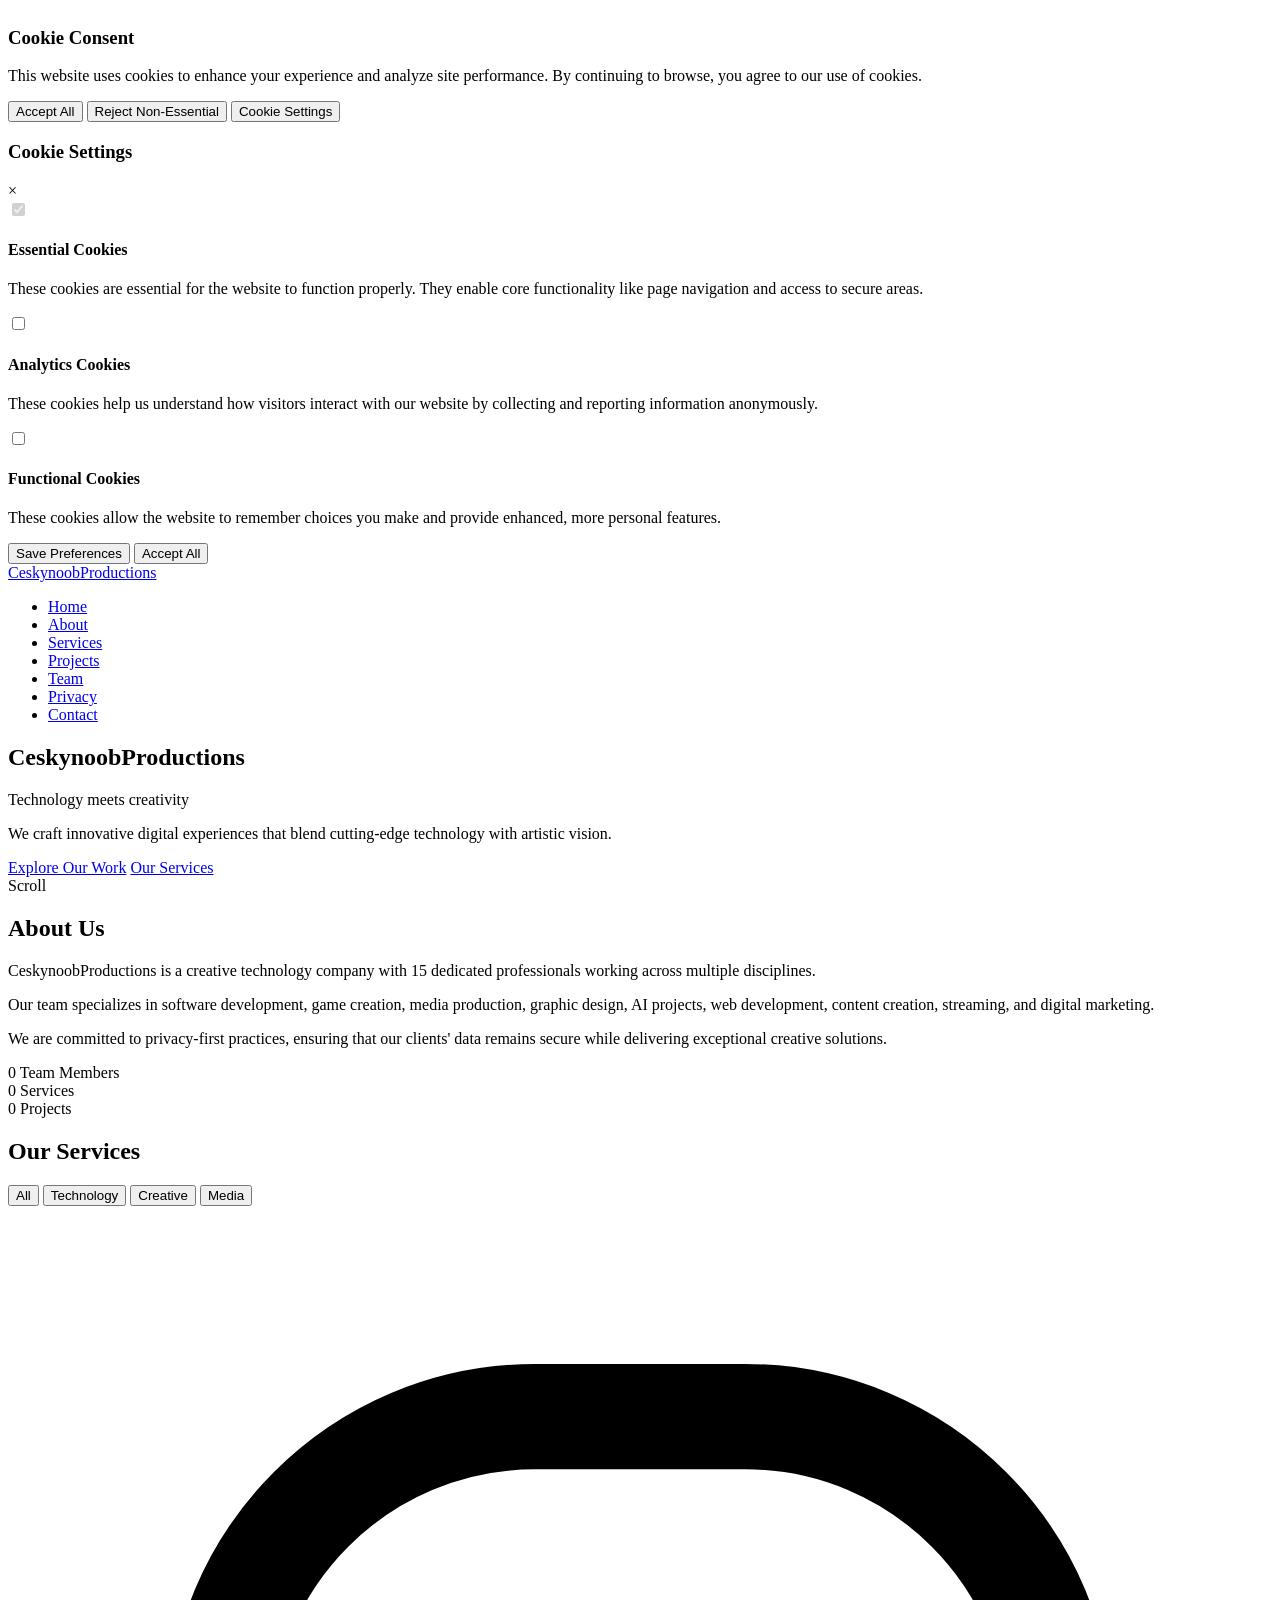
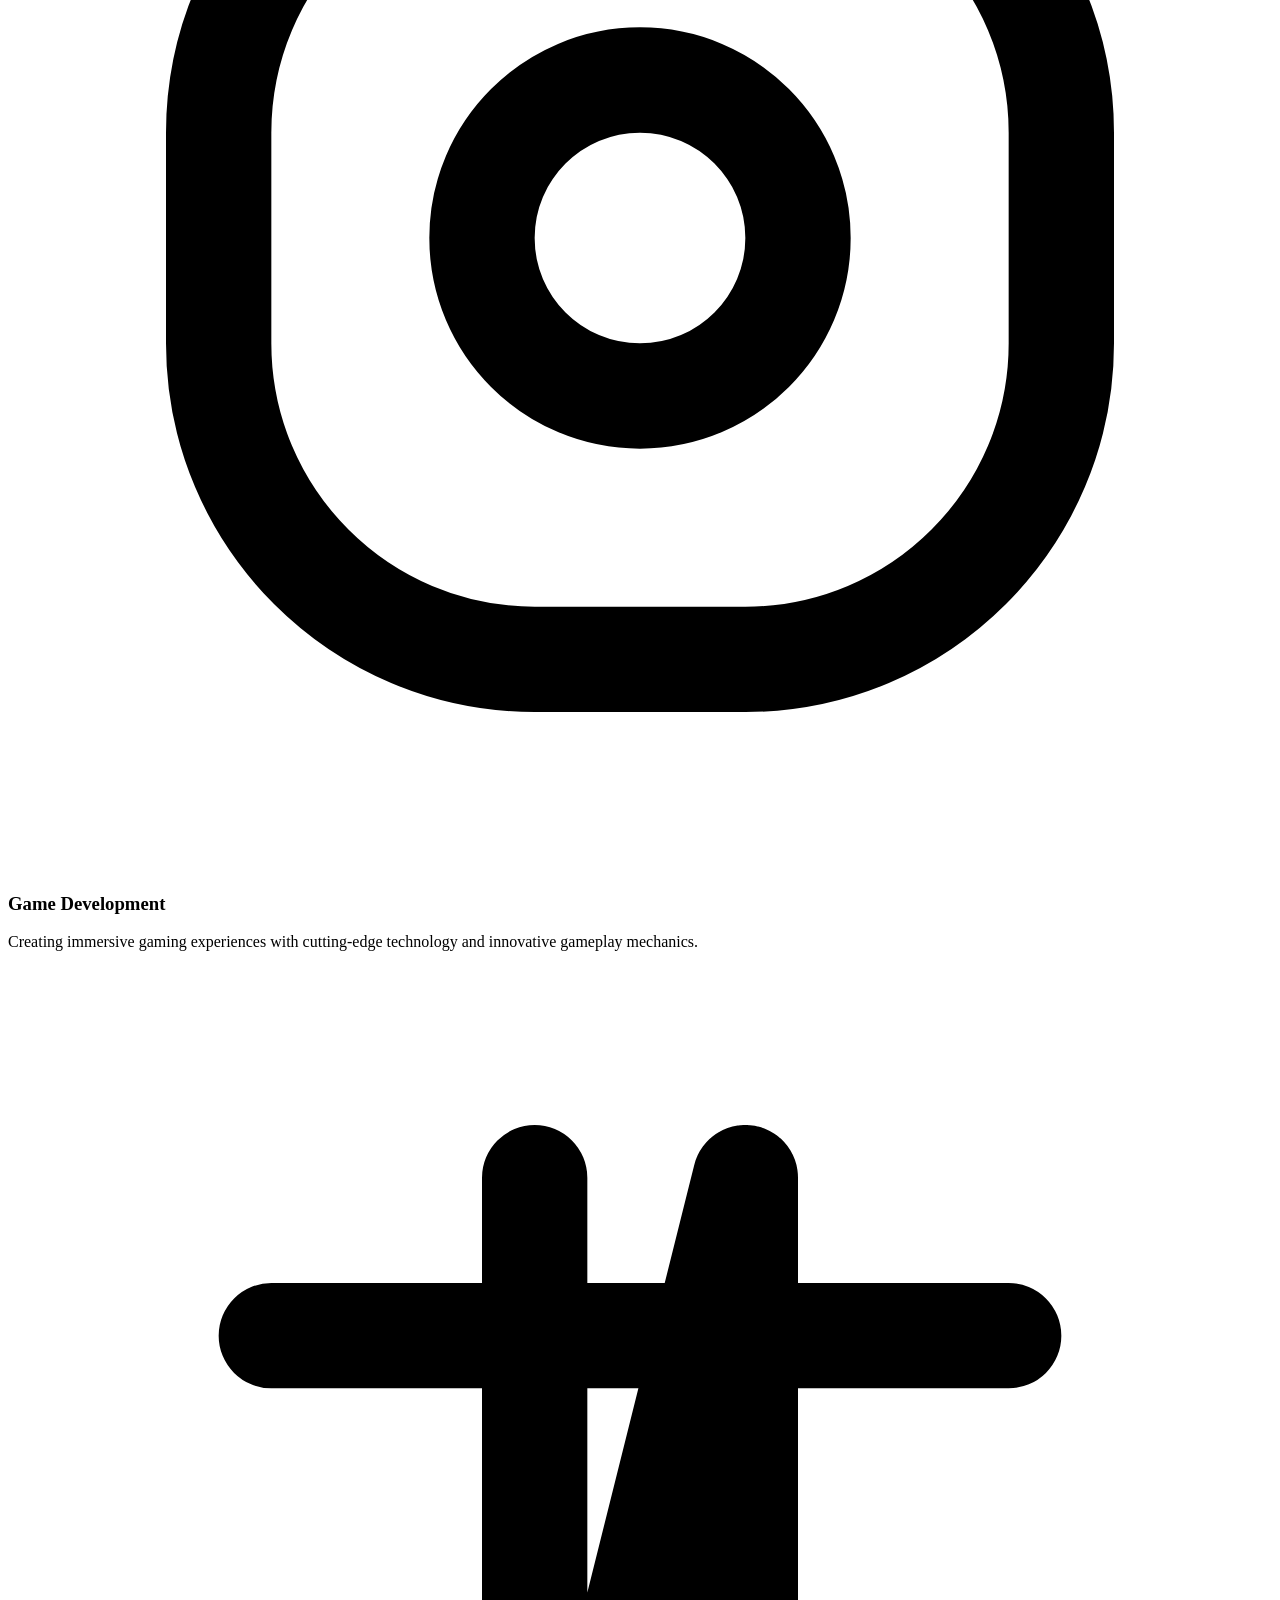
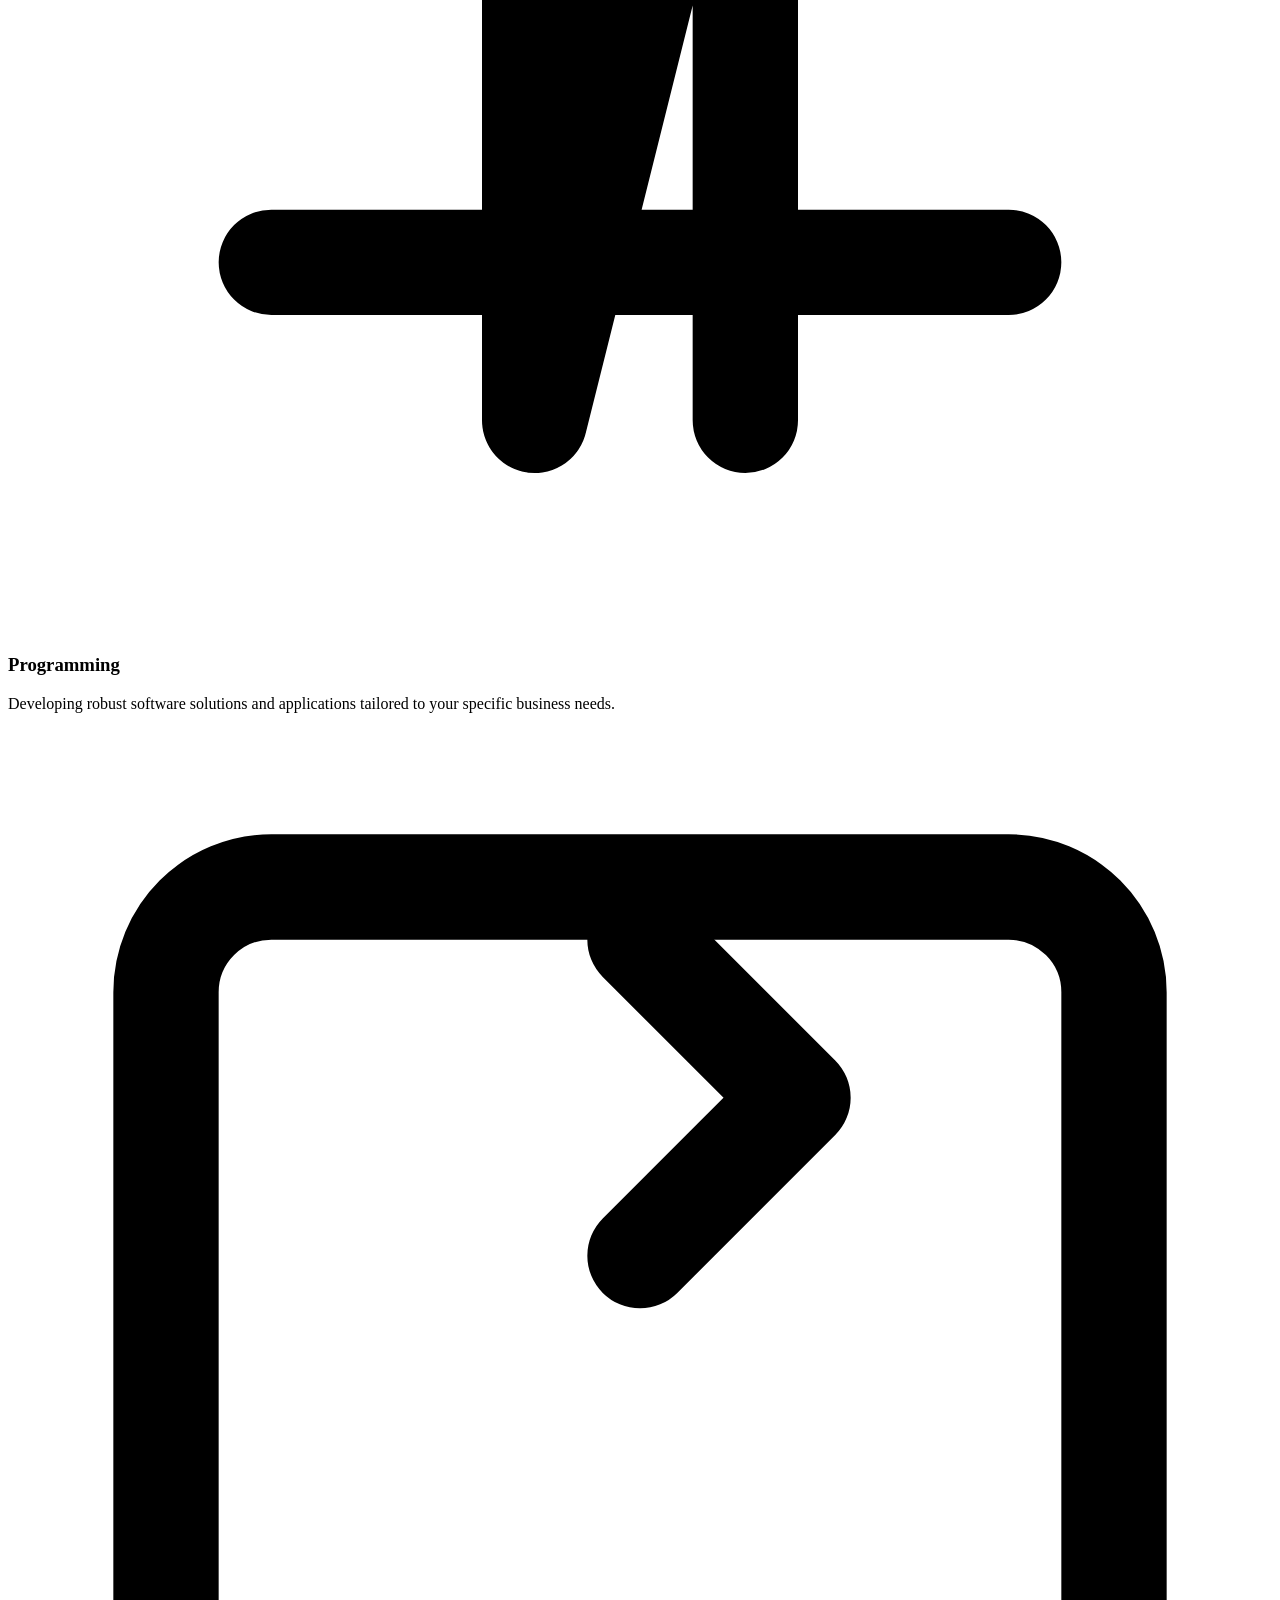
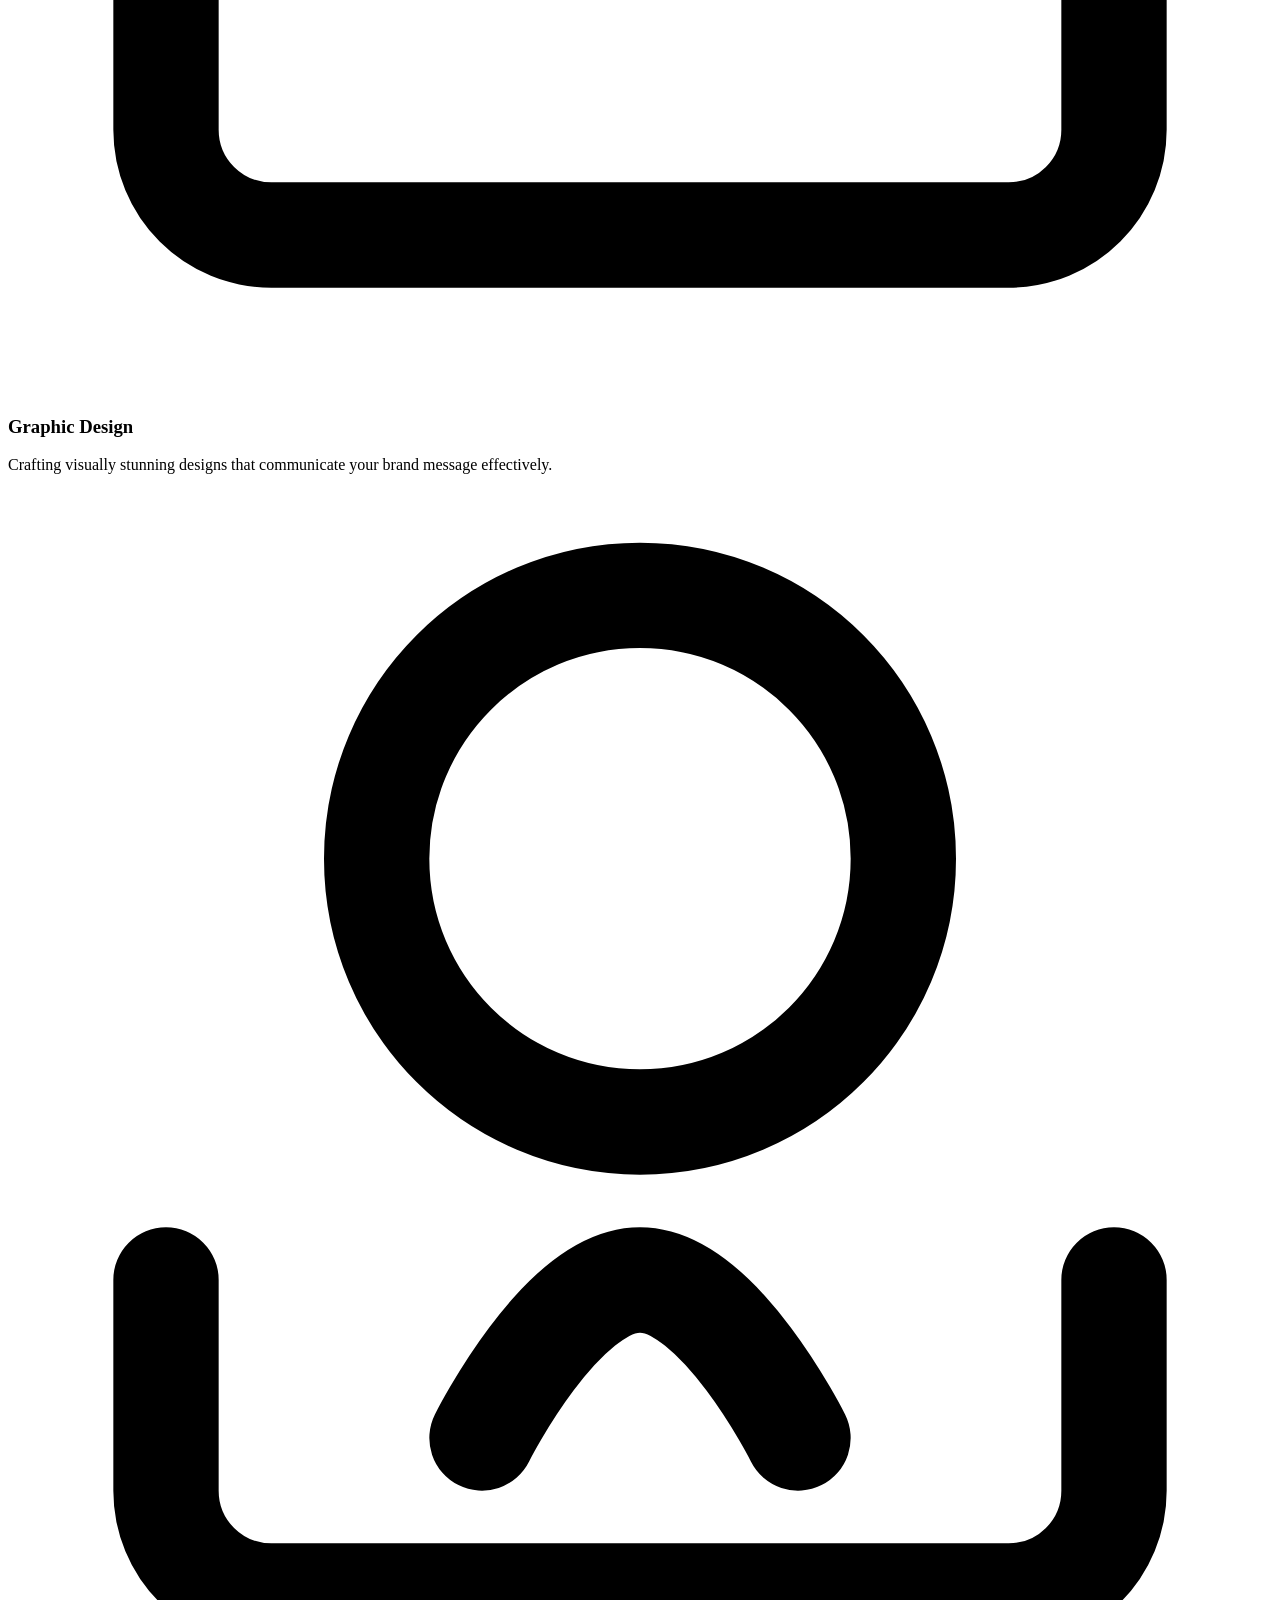
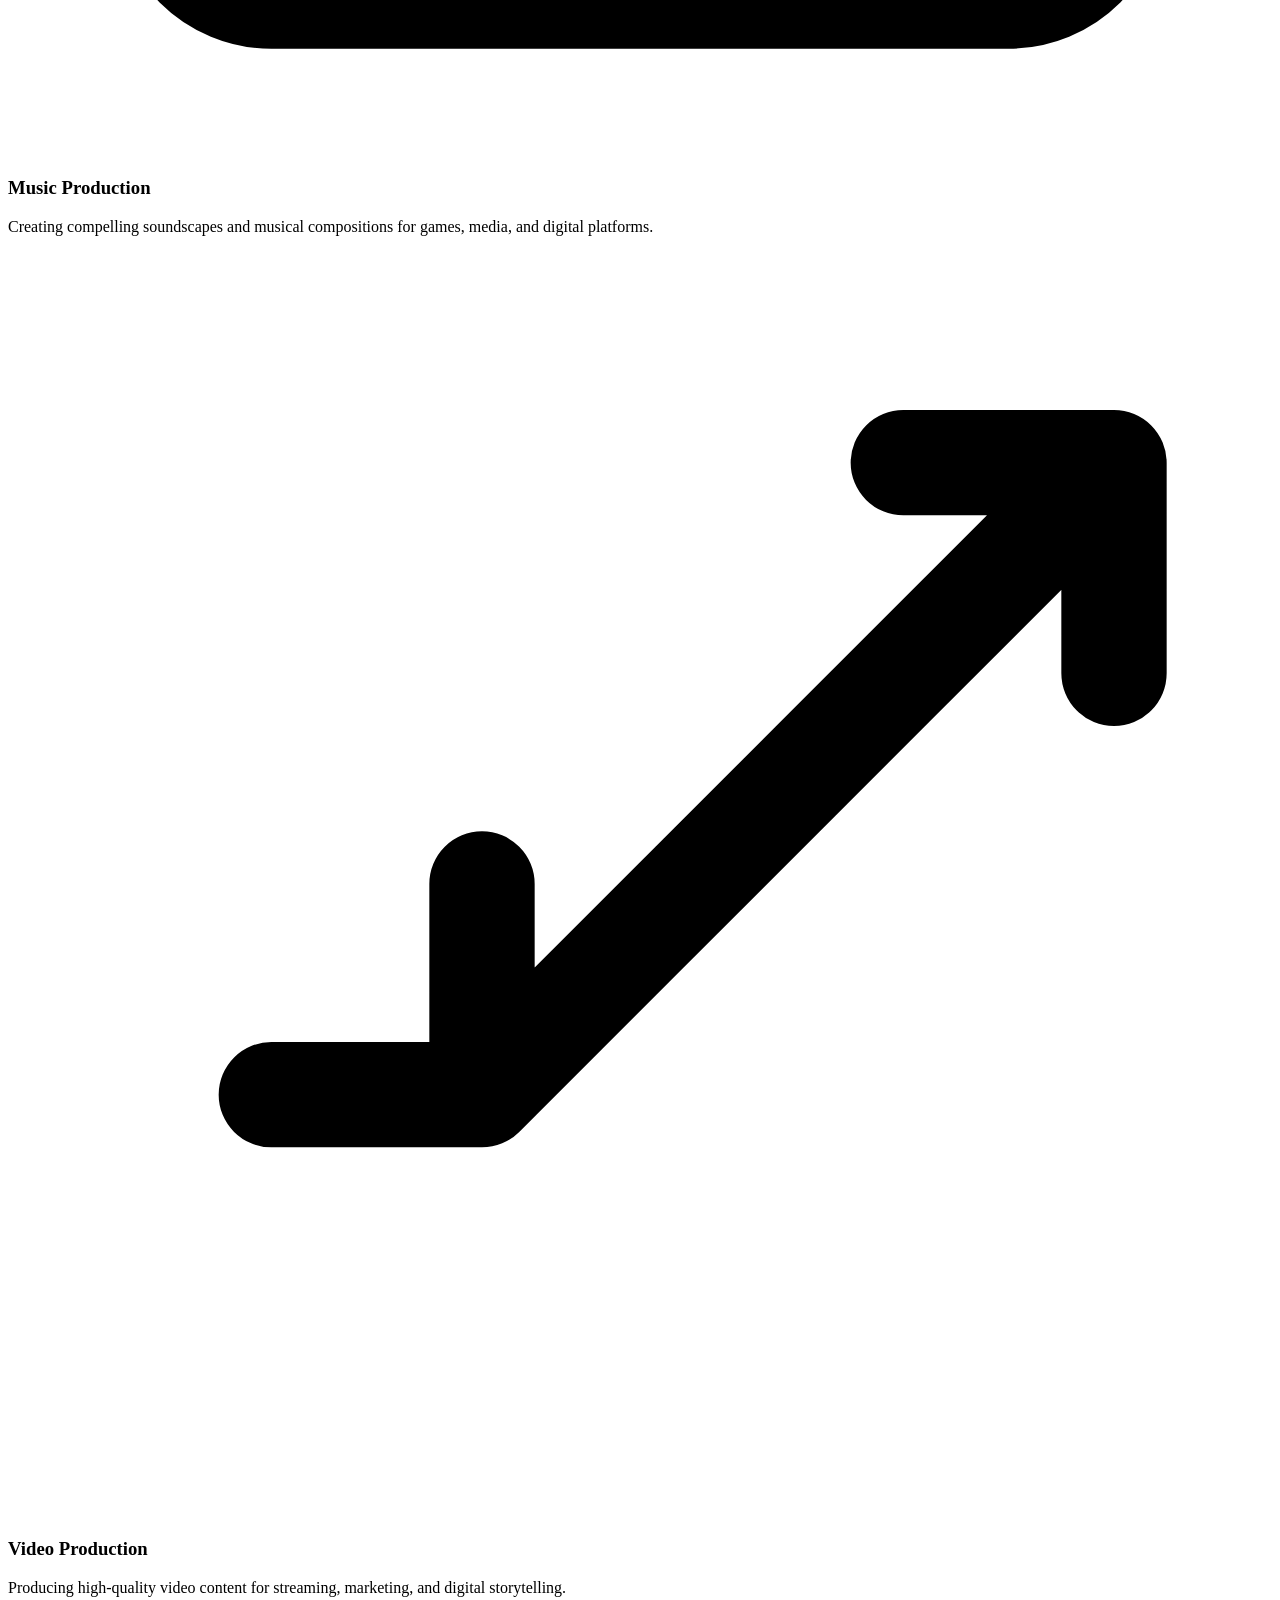
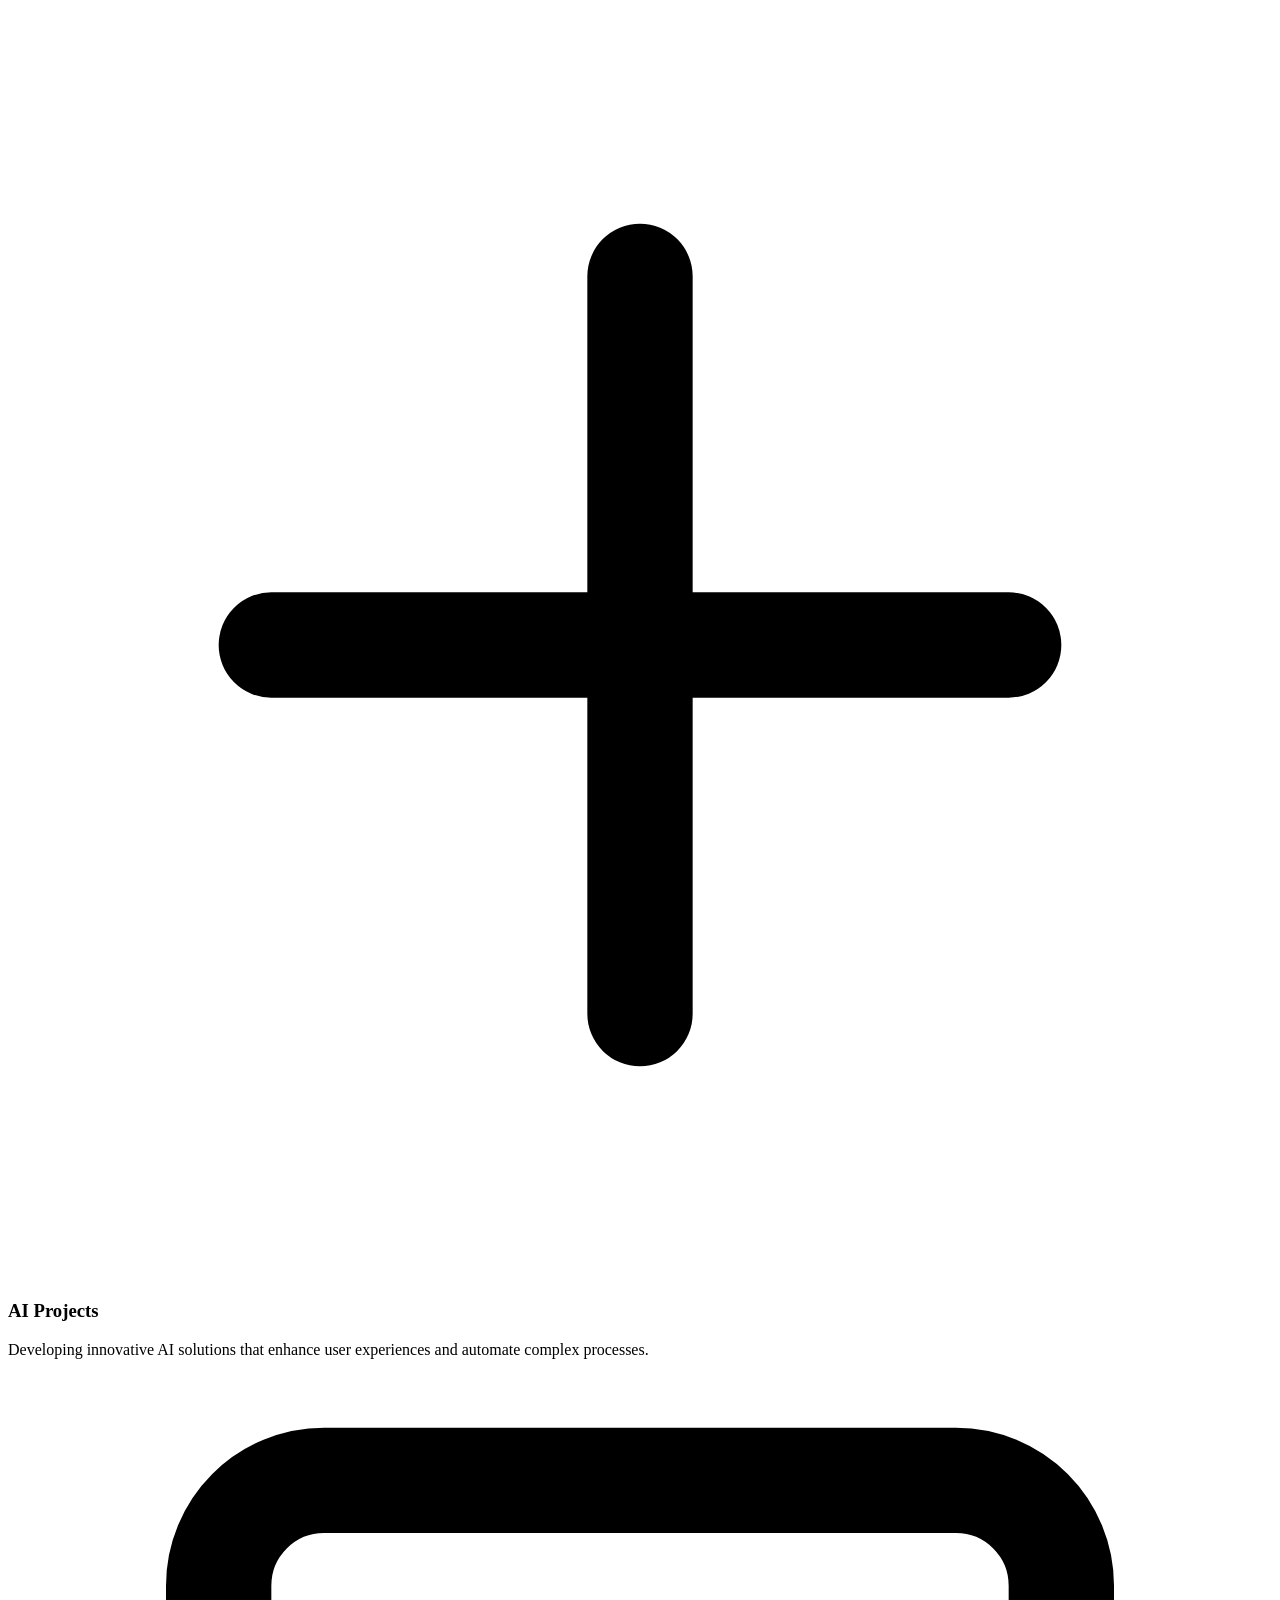
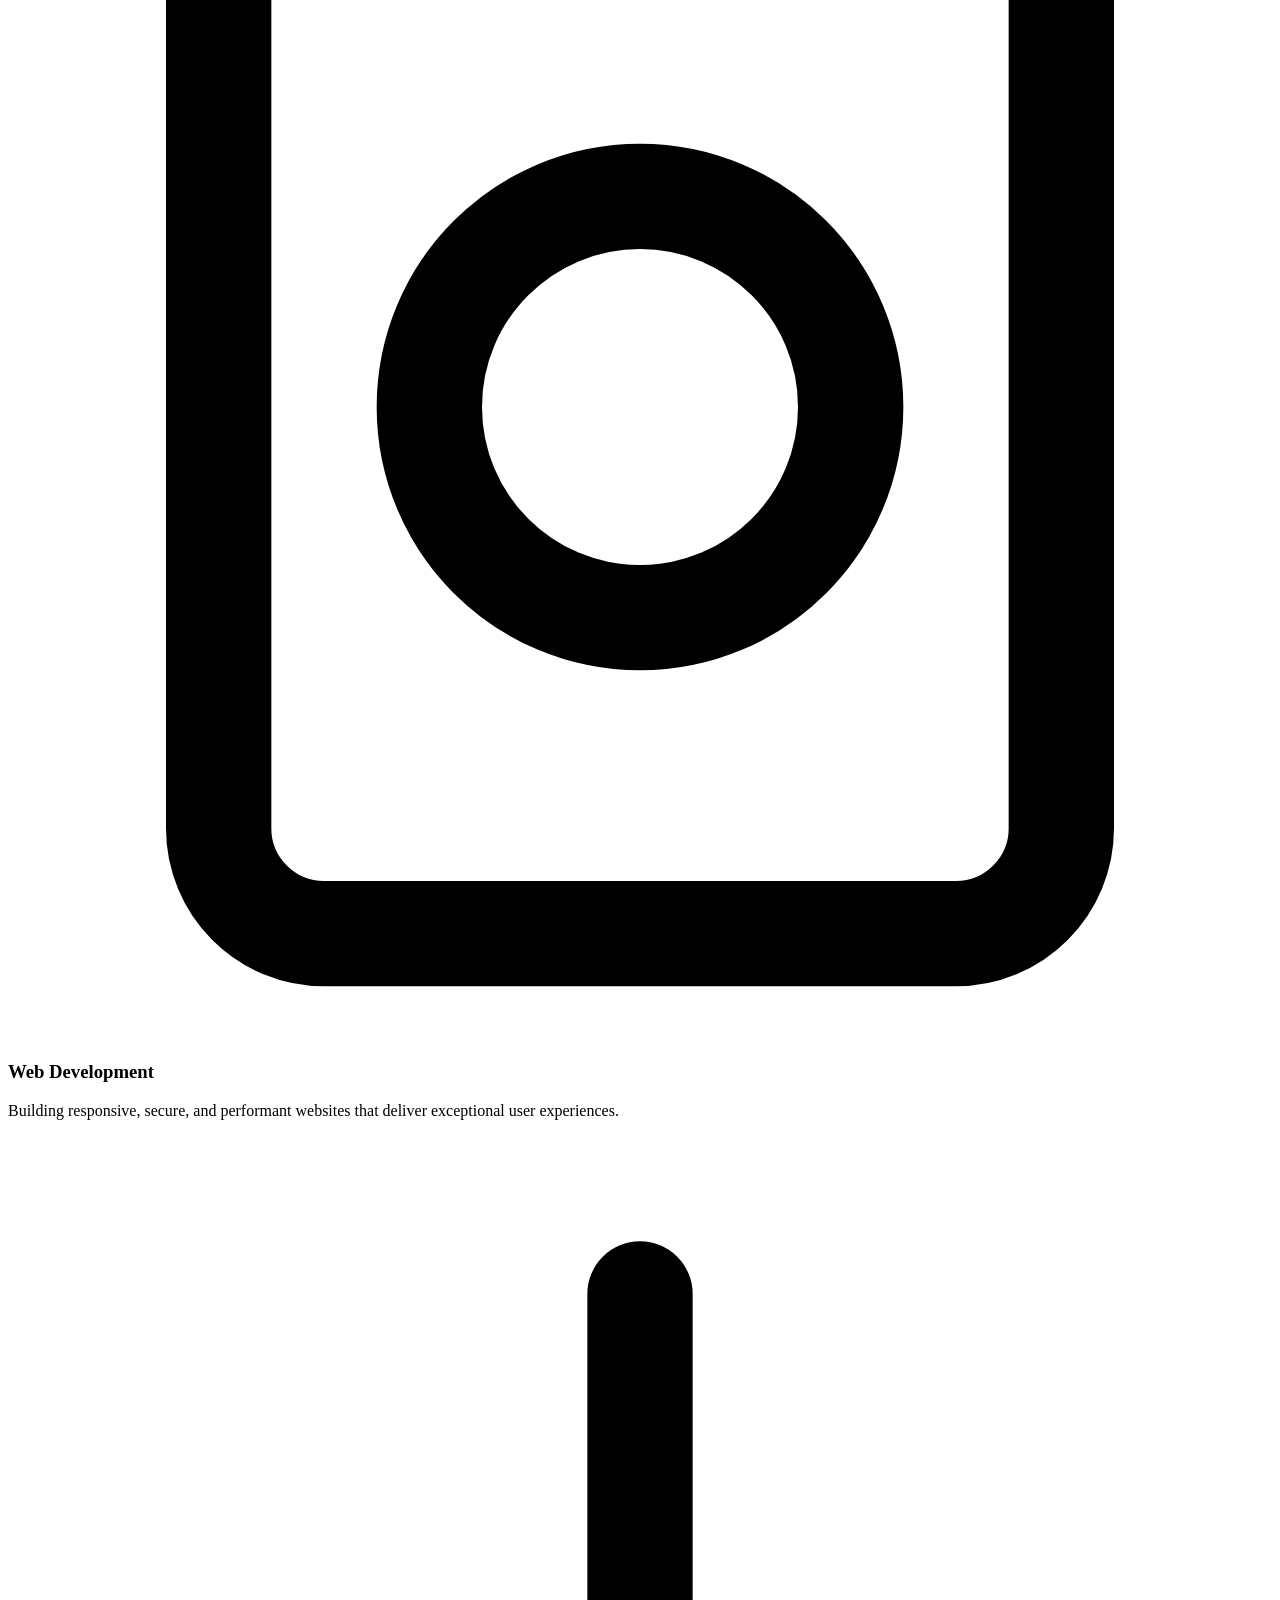
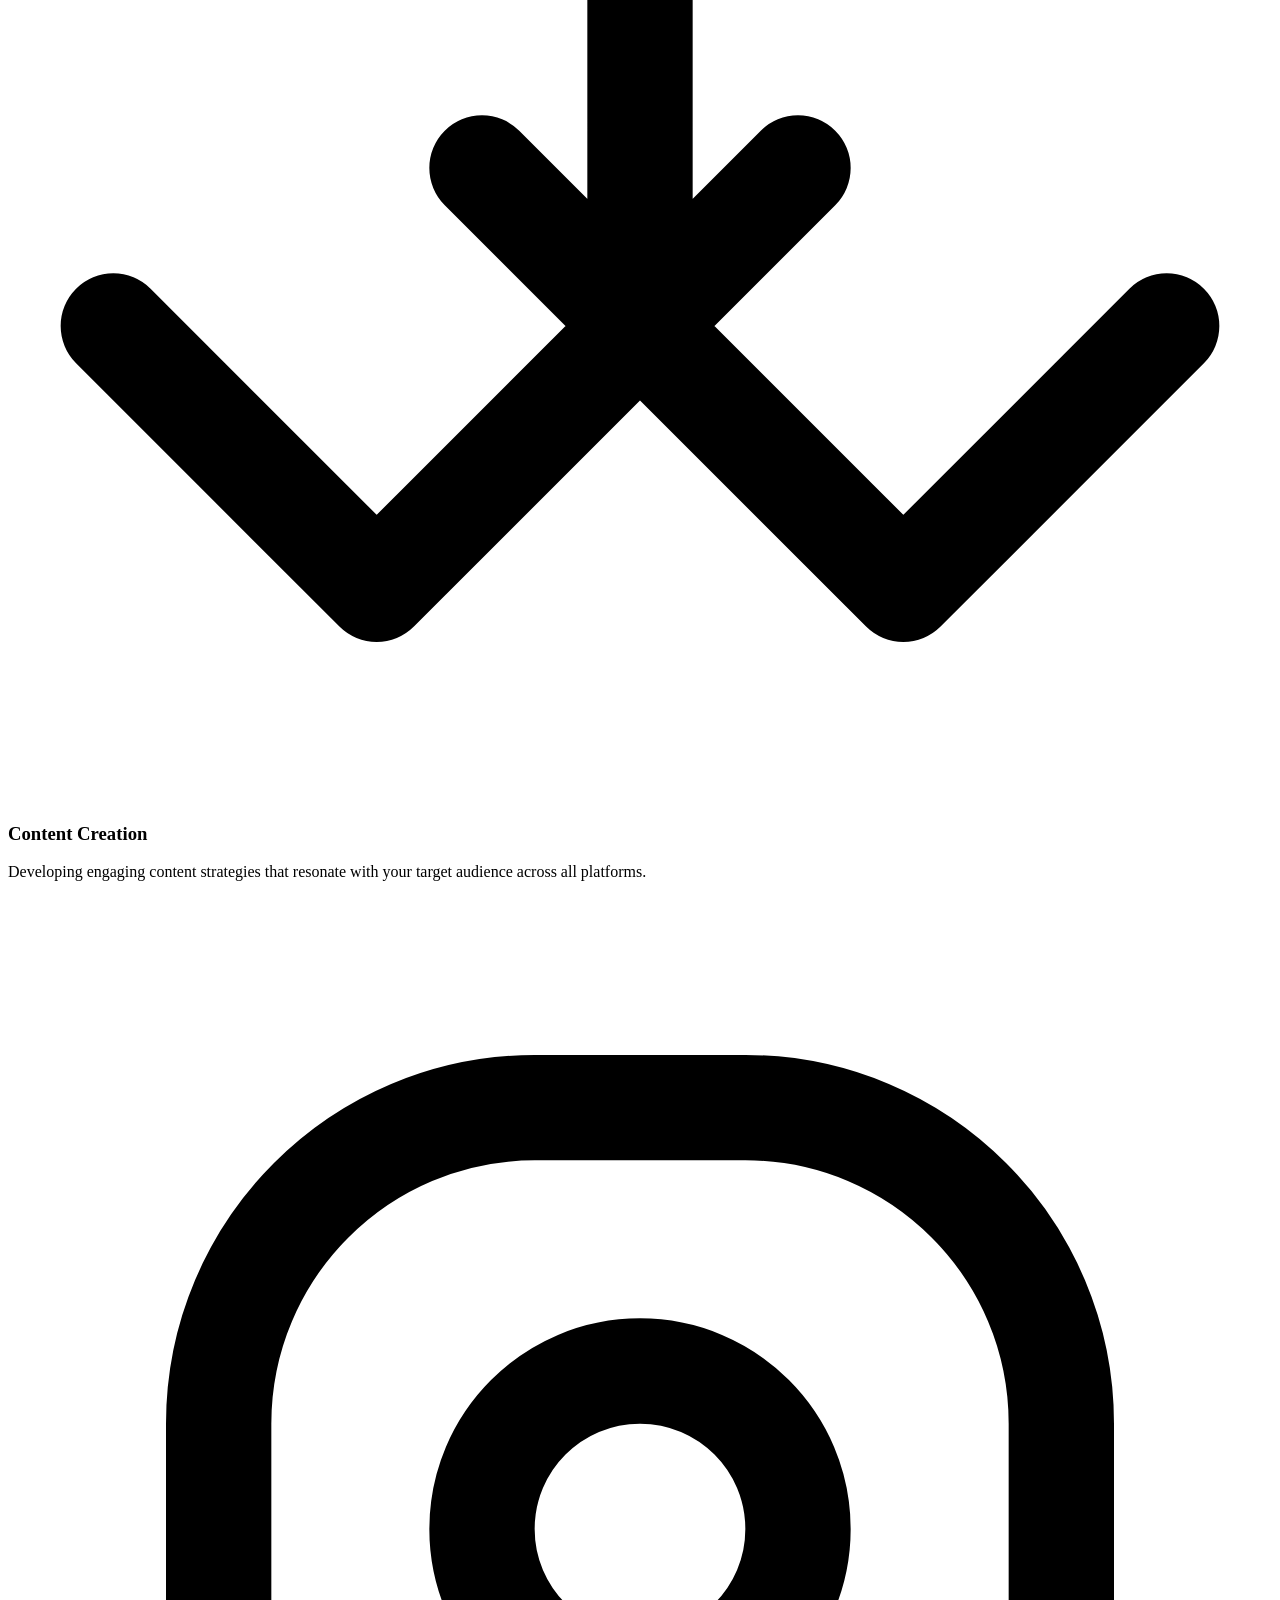
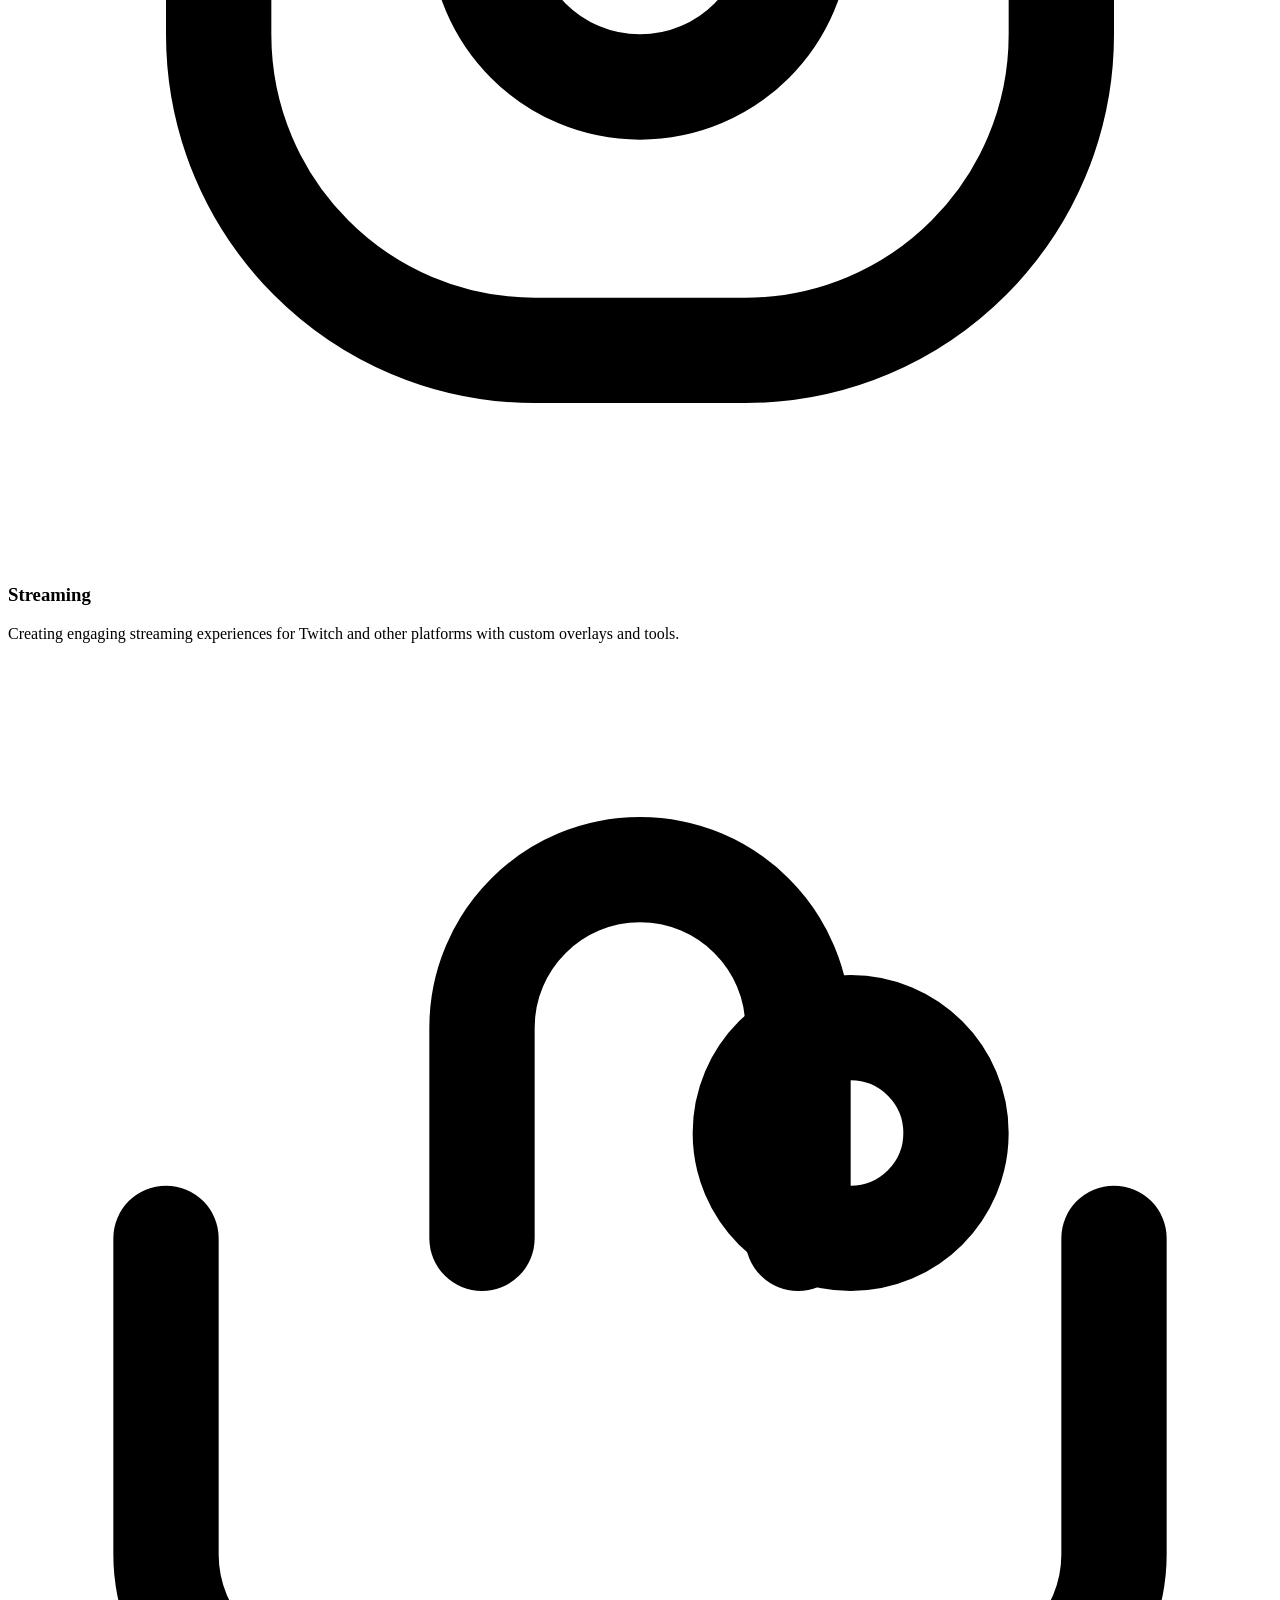
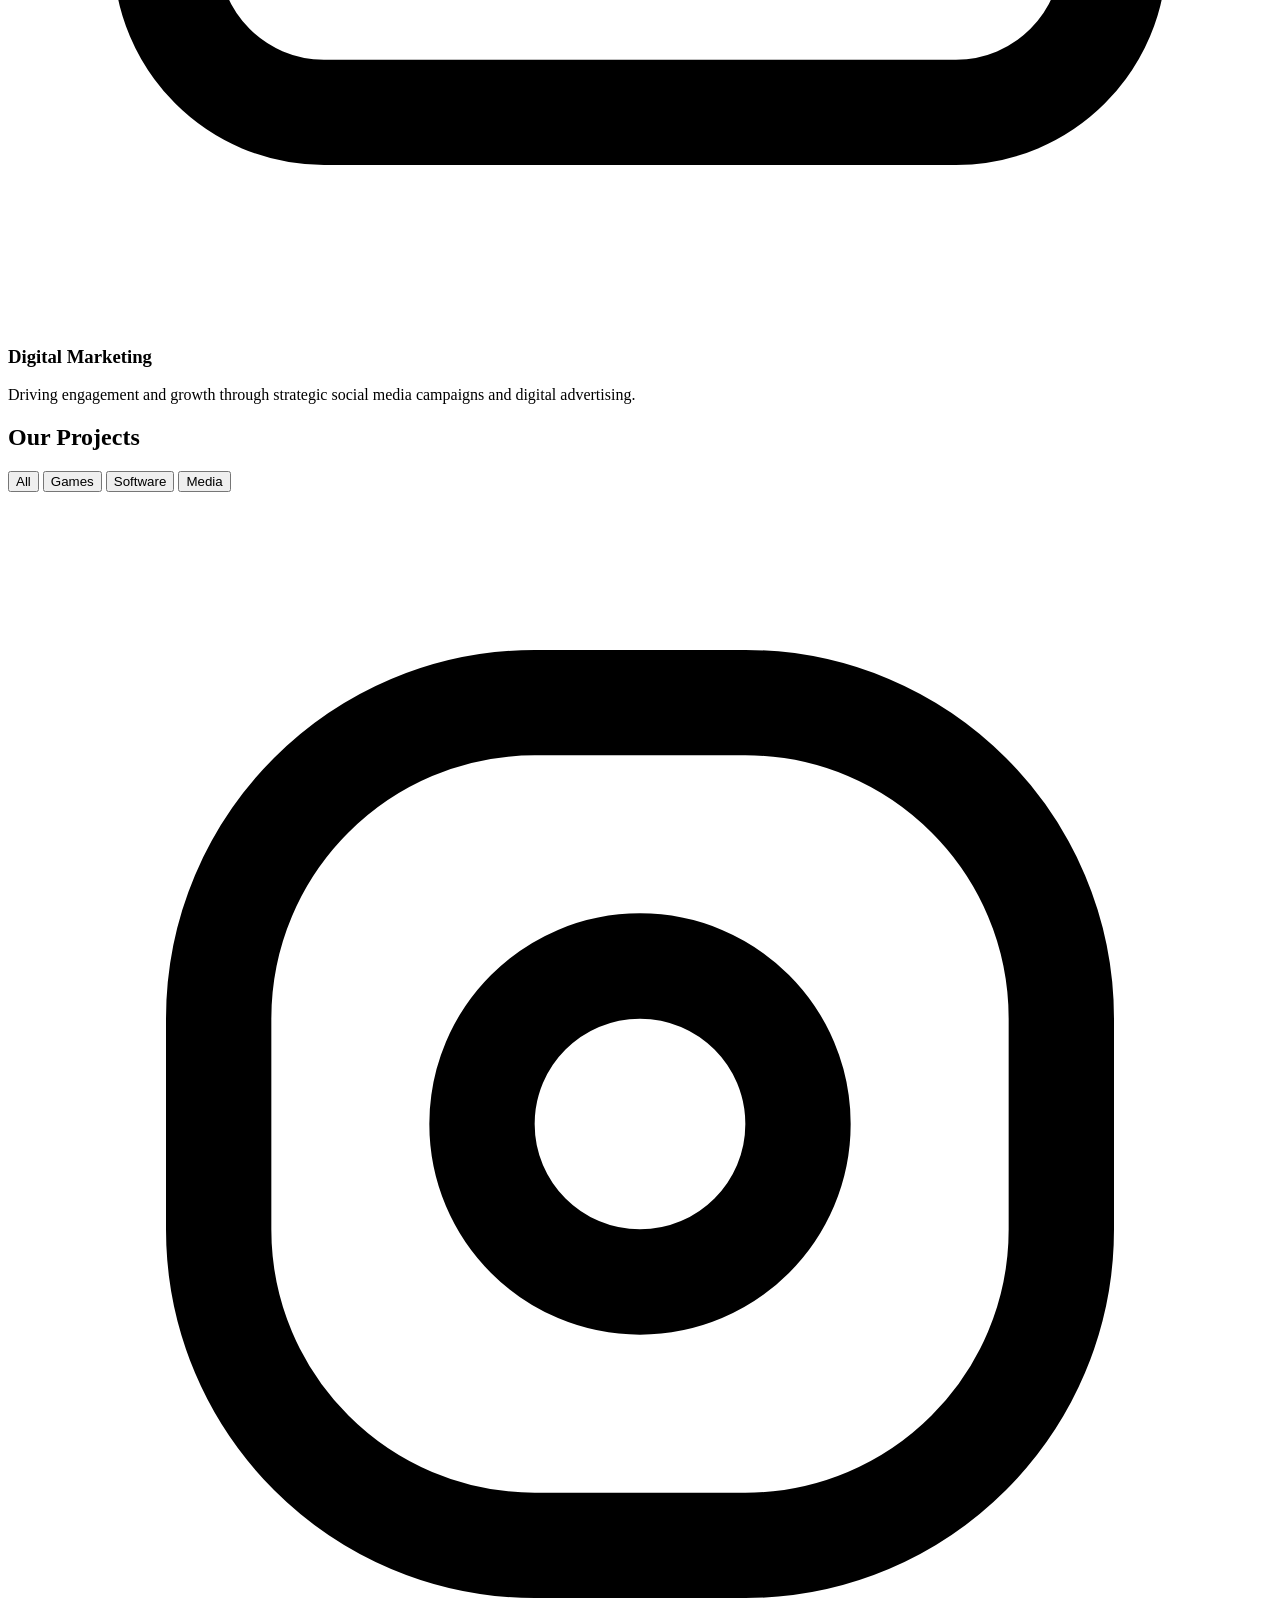
==== commit d9b49511: "Add files via upload" ====
--- a/index.html
+++ b/index.html
@@ -3,55 +3,97 @@
 <head>
     <meta charset="UTF-8">
     <meta name="viewport" content="width=device-width, initial-scale=1.0">
-    <title>CeskynoobProductions - Creative Technology Studio</title>
-    <meta name="description" content="CeskynoobProductions - Where technology meets creativity. We specialize in game development, software, design, AI and digital media.">
+    <title>CeskynoobProductions | Technology & Creative Studio</title>
+    <meta name="description" content="CeskynoobProductions - A premium technology and creative studio specializing in game development, software, design, AI, and digital media.">
+    <link rel="preconnect" href="https://fonts.googleapis.com">
+    <link rel="preconnect" href="https://fonts.gstatic.com" crossorigin>
+    <link href="https://fonts.googleapis.com/css2?family=Orbitron:wght@400;500;700;900&family=Exo+2:wght@300;400;600;700&display=swap" rel="stylesheet">
     <link rel="stylesheet" href="style.css">
 </head>
 <body>
     <!-- Cookie Consent Banner -->
     <div id="cookie-banner" class="cookie-banner">
-        <p>This website uses cookies to enhance your experience. By continuing to browse this site you agree to our use of cookies.</p>
-        <div class="cookie-buttons">
-            <button id="accept-all">Accept All</button>
-            <button id="reject-non-essential">Reject Non-Essential</button>
-            <button id="cookie-settings">Cookie Settings</button>
+        <div class="cookie-content">
+            <h3>Cookie Consent</h3>
+            <p>This website uses cookies to enhance your experience and analyze site performance. By continuing to browse, you agree to our use of cookies.</p>
+            <div class="cookie-buttons">
+                <button id="accept-all" class="btn btn-primary">Accept All</button>
+                <button id="reject-non-essential" class="btn btn-secondary">Reject Non-Essential</button>
+                <button id="cookie-settings" class="btn btn-outline">Cookie Settings</button>
+            </div>
         </div>
     </div>
 
     <!-- Cookie Settings Modal -->
     <div id="cookie-modal" class="cookie-modal">
         <div class="cookie-modal-content">
-            <h3>Cookie Preferences</h3>
-            <div class="cookie-category">
-                <input type="checkbox" id="essential" checked disabled>
-                <label for="essential">Essential Cookies (Always Enabled)</label>
-            </div>
-            <div class="cookie-category">
-                <input type="checkbox" id="analytics">
-                <label for="analytics">Analytics Cookies</label>
-            </div>
-            <div class="cookie-category">
-                <input type="checkbox" id="functional">
-                <label for="functional">Functional Cookies</label>
-            </div>
-            <button id="save-preferences">Save Preferences</button>
+            <div class="cookie-modal-header">
+                <h3>Cookie Settings</h3>
+                <span class="close-modal">&times;</span>
+            </div>
+            <div class="cookie-settings-container">
+                <div class="cookie-category">
+                    <div class="cookie-toggle">
+                        <label class="switch">
+                            <input type="checkbox" id="essential-cookies" checked disabled>
+                            <span class="slider round"></span>
+                        </label>
+                        <div>
+                            <h4>Essential Cookies</h4>
+                            <p>These cookies are essential for the website to function properly. They enable core functionality like page navigation and access to secure areas.</p>
+                        </div>
+                    </div>
+                </div>
+                <div class="cookie-category">
+                    <div class="cookie-toggle">
+                        <label class="switch">
+                            <input type="checkbox" id="analytics-cookies">
+                            <span class="slider round"></span>
+                        </label>
+                        <div>
+                            <h4>Analytics Cookies</h4>
+                            <p>These cookies help us understand how visitors interact with our website by collecting and reporting information anonymously.</p>
+                        </div>
+                    </div>
+                </div>
+                <div class="cookie-category">
+                    <div class="cookie-toggle">
+                        <label class="switch">
+                            <input type="checkbox" id="functional-cookies">
+                            <span class="slider round"></span>
+                        </label>
+                        <div>
+                            <h4>Functional Cookies</h4>
+                            <p>These cookies allow the website to remember choices you make and provide enhanced, more personal features.</p>
+                        </div>
+                    </div>
+                </div>
+            </div>
+            <div class="cookie-modal-footer">
+                <button id="save-cookies" class="btn btn-primary">Save Preferences</button>
+                <button id="accept-all-cookies" class="btn btn-secondary">Accept All</button>
+            </div>
         </div>
     </div>
 
+    <!-- Custom Cursor -->
+    <div id="custom-cursor" class="cursor"></div>
+    <div id="cursor-follower" class="cursor-follower"></div>
+
     <!-- Navigation -->
-    <nav class="navbar">
+    <nav id="main-nav" class="navbar">
         <div class="nav-container">
             <a href="#home" class="nav-logo">CeskynoobProductions</a>
             <ul class="nav-menu">
-                <li class="nav-item"><a href="#home" class="nav-link">Home</a></li>
-                <li class="nav-item"><a href="#about" class="nav-link">About</a></li>
-                <li class="nav-item"><a href="#services" class="nav-link">Services</a></li>
-                <li class="nav-item"><a href="#projects" class="nav-link">Projects</a></li>
-                <li class="nav-item"><a href="#team" class="nav-link">Team</a></li>
-                <li class="nav-item"><a href="#privacy" class="nav-link">Privacy</a></li>
-                <li class="nav-item"><a href="#contact" class="nav-link">Contact</a></li>
+                <li><a href="#home" class="nav-link active">Home</a></li>
+                <li><a href="#about" class="nav-link">About</a></li>
+                <li><a href="#services" class="nav-link">Services</a></li>
+                <li><a href="#projects" class="nav-link">Projects</a></li>
+                <li><a href="#team" class="nav-link">Team</a></li>
+                <li><a href="#privacy" class="nav-link">Privacy</a></li>
+                <li><a href="#contact" class="nav-link">Contact</a></li>
             </ul>
-            <div class="hamburger">
+            <div class="nav-toggle">
                 <span class="bar"></span>
                 <span class="bar"></span>
                 <span class="bar"></span>
@@ -61,79 +103,170 @@
 
     <!-- Hero Section -->
     <section id="home" class="hero">
+        <div class="hero-background">
+            <div class="grid-overlay"></div>
+            <div class="particles"></div>
+            <div class="gradient-overlay"></div>
+        </div>
         <div class="hero-content">
-            <h1>CeskynoobProductions</h1>
-            <p>Technology meets creativity</p>
-            <p class="hero-subtitle">We build immersive digital experiences through cutting-edge technology and creative innovation</p>
-            <div class="hero-buttons">
-                <button class="btn-primary" onclick="scrollToSection('projects')">Explore Our Work</button>
-                <button class="btn-secondary" onclick="scrollToSection('services')">Our Services</button>
-            </div>
+            <div class="hero-text">
+                <h1 class="hero-title">CeskynoobProductions</h1>
+                <p class="hero-subtitle">Technology meets creativity</p>
+                <p class="hero-description">We craft innovative digital experiences that blend cutting-edge technology with artistic vision.</p>
+                <div class="hero-buttons">
+                    <a href="#projects" class="btn btn-primary hero-btn">Explore Our Work</a>
+                    <a href="#services" class="btn btn-outline hero-btn">Our Services</a>
+                </div>
+            </div>
+        </div>
+        <div class="scroll-indicator">
+            <span>Scroll</span>
+            <div class="scroll-line"></div>
         </div>
     </section>
 
     <!-- About Section -->
     <section id="about" class="about">
         <div class="container">
-            <h2>About Us</h2>
-            <p>CeskynoobProductions is a 15-person technology and creative company specializing in software, games, media, design, AI, web development, and digital platforms. We blend technical expertise with artistic vision to create compelling digital experiences.</p>
+            <div class="section-header">
+                <h2 class="section-title">About Us</h2>
+                <div class="section-divider"></div>
+            </div>
+            <div class="about-content">
+                <div class="about-text">
+                    <p>CeskynoobProductions is a creative technology company with 15 dedicated professionals working across multiple disciplines.</p>
+                    <p>Our team specializes in software development, game creation, media production, graphic design, AI projects, web development, content creation, streaming, and digital marketing.</p>
+                    <p>We are committed to privacy-first practices, ensuring that our clients' data remains secure while delivering exceptional creative solutions.</p>
+                </div>
+                <div class="about-stats">
+                    <div class="stat-card">
+                        <span class="stat-number" data-target="15">0</span>
+                        <span class="stat-label">Team Members</span>
+                    </div>
+                    <div class="stat-card">
+                        <span class="stat-number" data-target="10">0</span>
+                        <span class="stat-label">Services</span>
+                    </div>
+                    <div class="stat-card">
+                        <span class="stat-number" data-target="50">0</span>
+                        <span class="stat-label">Projects</span>
+                    </div>
+                </div>
+            </div>
         </div>
     </section>
 
     <!-- Services Section -->
     <section id="services" class="services">
         <div class="container">
-            <h2>Our Services</h2>
+            <div class="section-header">
+                <h2 class="section-title">Our Services</h2>
+                <div class="section-divider"></div>
+            </div>
+            <div class="services-filters">
+                <button class="filter-btn active" data-filter="all">All</button>
+                <button class="filter-btn" data-filter="technology">Technology</button>
+                <button class="filter-btn" data-filter="creative">Creative</button>
+                <button class="filter-btn" data-filter="media">Media</button>
+            </div>
             <div class="services-grid">
-                <div class="service-card">
-                    <div class="service-icon">🎮</div>
-                    <h3>Game Development</h3>
-                    <p>Creating immersive gaming experiences with cutting-edge technology.</p>
-                </div>
-                <div class="service-card">
-                    <div class="service-icon">💻</div>
-                    <h3>Programming</h3>
-                    <p>Custom software solutions tailored to your specific needs.</p>
-                </div>
-                <div class="service-card">
-                    <div class="service-icon">🎨</div>
-                    <h3>Graphic Design</h3>
-                    <p>Visual identity and creative design for digital platforms.</p>
-                </div>
-                <div class="service-card">
-                    <div class="service-icon">🎵</div>
-                    <h3>Music Production</h3>
-                    <p>Original soundscapes and audio for games and media.</p>
-                </div>
-                <div class="service-card">
-                    <div class="service-icon">🎬</div>
-                    <h3>Video Production</h3>
-                    <p>Professional video creation and editing services.</p>
-                </div>
-                <div class="service-card">
-                    <div class="service-icon">🤖</div>
-                    <h3>AI Projects</h3>
-                    <p>Innovative artificial intelligence solutions.</p>
-                </div>
-                <div class="service-card">
-                    <div class="service-icon">🌐</div>
-                    <h3>Web Development</h3>
-                    <p>Modern, responsive websites and web applications.</p>
-                </div>
-                <div class="service-card">
-                    <div class="service-icon">📺</div>
-                    <h3>Content Creation</h3>
-                    <p>Digital content for various platforms and audiences.</p>
-                </div>
-                <div class="service-card">
-                    <div class="service-icon">.twitch</div>
-                    <h3>Streaming Projects</h3>
-                    <p>Custom streaming solutions and platform development.</p>
-                </div>
-                <div class="service-card">
-                    <div class="service-icon">📱</div>
-                    <h3>Digital Marketing</h3>
-                    <p>Strategic digital marketing and social media management.</p>
+                <div class="service-card" data-category="technology">
+                    <div class="service-icon">
+                        <svg viewBox="0 0 24 24" fill="none" xmlns="http://www.w3.org/2000/svg">
+                            <path d="M12 15C13.6569 15 15 13.6569 15 12C15 10.3431 13.6569 9 12 9C10.3431 9 9 10.3431 9 12C9 13.6569 10.3431 15 12 15Z" stroke="currentColor" stroke-width="2" stroke-linecap="round" stroke-linejoin="round"/>
+                            <path d="M20 10V14C20 17.3137 17.3137 20 14 20H10C6.68629 20 4 17.3137 4 14V10C4 6.68629 6.68629 4 10 4H14C17.3137 4 20 6.68629 20 10Z" stroke="currentColor" stroke-width="2" stroke-linecap="round" stroke-linejoin="round"/>
+                        </svg>
+                    </div>
+                    <h3 class="service-title">Game Development</h3>
+                    <p class="service-description">Creating immersive gaming experiences with cutting-edge technology and innovative gameplay mechanics.</p>
+                </div>
+                <div class="service-card" data-category="technology">
+                    <div class="service-icon">
+                        <svg viewBox="0 0 24 24" fill="none" xmlns="http://www.w3.org/2000/svg">
+                            <path d="M10 20L14 4M19 7L5 7M19 17L5 17M14 4V20M10 4V20" stroke="currentColor" stroke-width="2" stroke-linecap="round" stroke-linejoin="round"/>
+                        </svg>
+                    </div>
+                    <h3 class="service-title">Programming</h3>
+                    <p class="service-description">Developing robust software solutions and applications tailored to your specific business needs.</p>
+                </div>
+                <div class="service-card" data-category="creative">
+                    <div class="service-icon">
+                        <svg viewBox="0 0 24 24" fill="none" xmlns="http://www.w3.org/2000/svg">
+                            <path d="M21 15V19C21 19.5304 20.7893 20.0391 20.4142 20.4142C20.0391 20.7893 19.5304 21 19 21H5C4.46957 21 3.96086 20.7893 3.58579 20.4142C3.21071 20.0391 3 19.5304 3 19V5C3 4.46957 3.21071 3.96086 3.58579 3.58579C3.96086 3.21071 4.46957 3 5 3H19C19.5304 3 20.0391 3.21071 20.4142 3.58579C20.7893 3.96086 21 4.46957 21 5V15Z" stroke="currentColor" stroke-width="2" stroke-linecap="round" stroke-linejoin="round"/>
+                            <path d="M12 10L15 7L12 4" stroke="currentColor" stroke-width="2" stroke-linecap="round" stroke-linejoin="round"/>
+                        </svg>
+                    </div>
+                    <h3 class="service-title">Graphic Design</h3>
+                    <p class="service-description">Crafting visually stunning designs that communicate your brand message effectively.</p>
+                </div>
+                <div class="service-card" data-category="creative">
+                    <div class="service-icon">
+                        <svg viewBox="0 0 24 24" fill="none" xmlns="http://www.w3.org/2000/svg">
+                            <path d="M9 18C9 18 10.5 15 12 15C13.5 15 15 18 15 18" stroke="currentColor" stroke-width="2" stroke-linecap="round" stroke-linejoin="round"/>
+                            <path d="M12 12C14.7614 12 17 9.76142 17 7C17 4.23858 14.7614 2 12 2C9.23858 2 7 4.23858 7 7C7 9.76142 9.23858 12 12 12Z" stroke="currentColor" stroke-width="2" stroke-linecap="round" stroke-linejoin="round"/>
+                            <path d="M21 15V19C21 19.5304 20.7893 20.0391 20.4142 20.4142C20.0391 20.7893 19.5304 21 19 21H5C4.46957 21 3.96086 20.7893 3.58579 20.4142C3.21071 20.0391 3 19.5304 3 19V15" stroke="currentColor" stroke-width="2" stroke-linecap="round" stroke-linejoin="round"/>
+                        </svg>
+                    </div>
+                    <h3 class="service-title">Music Production</h3>
+                    <p class="service-description">Creating compelling soundscapes and musical compositions for games, media, and digital platforms.</p>
+                </div>
+                <div class="service-card" data-category="media">
+                    <div class="service-icon">
+                        <svg viewBox="0 0 24 24" fill="none" xmlns="http://www.w3.org/2000/svg">
+                            <path d="M15 10L21 4M21 4H17M21 4V8M15 10L9 16M9 16H5M9 16V12" stroke="currentColor" stroke-width="2" stroke-linecap="round" stroke-linejoin="round"/>
+                        </svg>
+                    </div>
+                    <h3 class="service-title">Video Production</h3>
+                    <p class="service-description">Producing high-quality video content for streaming, marketing, and digital storytelling.</p>
+                </div>
+                <div class="service-card" data-category="technology">
+                    <div class="service-icon">
+                        <svg viewBox="0 0 24 24" fill="none" xmlns="http://www.w3.org/2000/svg">
+                            <path d="M19 12H5M12 19V5" stroke="currentColor" stroke-width="2" stroke-linecap="round" stroke-linejoin="round"/>
+                        </svg>
+                    </div>
+                    <h3 class="service-title">AI Projects</h3>
+                    <p class="service-description">Developing innovative AI solutions that enhance user experiences and automate complex processes.</p>
+                </div>
+                <div class="service-card" data-category="technology">
+                    <div class="service-icon">
+                        <svg viewBox="0 0 24 24" fill="none" xmlns="http://www.w3.org/2000/svg">
+                            <path d="M14 2H6C5.46957 2 4.96086 2.21071 4.58579 2.58579C4.21071 2.96086 4 3.46957 4 4V20C4 20.5304 4.21071 21.0391 4.58579 21.4142C4.96086 21.7893 5.46957 22 6 22H18C18.5304 22 19.0391 21.7893 19.4142 21.4142C19.7893 21.0391 20 20.5304 20 20V4C20 3.46957 19.7893 2.96086 19.4142 2.58579C19.0391 2.21071 18.5304 2 18 2H14Z" stroke="currentColor" stroke-width="2" stroke-linecap="round" stroke-linejoin="round"/>
+                            <path d="M12 16C14.2091 16 16 14.2091 16 12C16 9.79086 14.2091 8 12 8C9.79086 8 8 9.79086 8 12C8 14.2091 9.79086 16 12 16Z" stroke="currentColor" stroke-width="2" stroke-linecap="round" stroke-linejoin="round"/>
+                        </svg>
+                    </div>
+                    <h3 class="service-title">Web Development</h3>
+                    <p class="service-description">Building responsive, secure, and performant websites that deliver exceptional user experiences.</p>
+                </div>
+                <div class="service-card" data-category="creative">
+                    <div class="service-icon">
+                        <svg viewBox="0 0 24 24" fill="none" xmlns="http://www.w3.org/2000/svg">
+                            <path d="M12 15L17 20L22 15M12 15L7 20L2 15M12 15V3M12 15L9 12M12 15L15 12" stroke="currentColor" stroke-width="2" stroke-linecap="round" stroke-linejoin="round"/>
+                        </svg>
+                    </div>
+                    <h3 class="service-title">Content Creation</h3>
+                    <p class="service-description">Developing engaging content strategies that resonate with your target audience across all platforms.</p>
+                </div>
+                <div class="service-card" data-category="media">
+                    <div class="service-icon">
+                        <svg viewBox="0 0 24 24" fill="none" xmlns="http://www.w3.org/2000/svg">
+                            <path d="M12 15C13.6569 15 15 13.6569 15 12C15 10.3431 13.6569 9 12 9C10.3431 9 9 10.3431 9 12C9 13.6569 10.3431 15 12 15Z" stroke="currentColor" stroke-width="2" stroke-linecap="round" stroke-linejoin="round"/>
+                            <path d="M20 10V14C20 17.3137 17.3137 20 14 20H10C6.68629 20 4 17.3137 4 14V10C4 6.68629 6.68629 4 10 4H14C17.3137 4 20 6.68629 20 10Z" stroke="currentColor" stroke-width="2" stroke-linecap="round" stroke-linejoin="round"/>
+                        </svg>
+                    </div>
+                    <h3 class="service-title">Streaming</h3>
+                    <p class="service-description">Creating engaging streaming experiences for Twitch and other platforms with custom overlays and tools.</p>
+                </div>
+                <div class="service-card" data-category="media">
+                    <div class="service-icon">
+                        <svg viewBox="0 0 24 24" fill="none" xmlns="http://www.w3.org/2000/svg">
+                            <path d="M16 11C17.1046 11 18 10.1046 18 9C18 7.89543 17.1046 7 16 7C14.8954 7 14 7.89543 14 9C14 10.1046 14.8954 11 16 11Z" stroke="currentColor" stroke-width="2" stroke-linecap="round" stroke-linejoin="round"/>
+                            <path d="M21 11V17C21 18.6569 19.6569 20 18 20H6C4.34315 20 3 18.6569 3 17V11" stroke="currentColor" stroke-width="2" stroke-linecap="round" stroke-linejoin="round"/>
+                            <path d="M15 11V7C15 5.34315 13.6569 4 12 4C10.3431 4 9 5.34315 9 7V11" stroke="currentColor" stroke-width="2" stroke-linecap="round" stroke-linejoin="round"/>
+                        </svg>
+                    </div>
+                    <h3 class="service-title">Digital Marketing</h3>
+                    <p class="service-description">Driving engagement and growth through strategic social media campaigns and digital advertising.</p>
                 </div>
             </div>
         </div>
@@ -142,31 +275,75 @@
     <!-- Projects Section -->
     <section id="projects" class="projects">
         <div class="container">
-            <h2>Our Projects</h2>
+            <div class="section-header">
+                <h2 class="section-title">Our Projects</h2>
+                <div class="section-divider"></div>
+            </div>
+            <div class="projects-filters">
+                <button class="filter-btn active" data-filter="all">All</button>
+                <button class="filter-btn" data-filter="games">Games</button>
+                <button class="filter-btn" data-filter="software">Software</button>
+                <button class="filter-btn" data-filter="media">Media</button>
+            </div>
             <div class="projects-grid">
-                <div class="project-card">
-                    <div class="project-placeholder"></div>
-                    <h3>Project Alpha</h3>
-                    <p>Advanced gaming platform development</p>
-                    <span>Game Development</span>
-                </div>
-                <div class="project-card">
-                    <div class="project-placeholder"></div>
-                    <h3>Project Nexus</h3>
-                    <p>AI-powered analytics dashboard</p>
-                    <span>AI Projects</span>
-                </div>
-                <div class="project-card">
-                    <div class="project-placeholder"></div>
-                    <h3>Project Aurora</h3>
-                    <p>Immersive VR experience</p>
-                    <span>Web Development</span>
-                </div>
-                <div class="project-card">
-                    <div class="project-placeholder"></div>
-                    <h3>Project Horizon</h3>
-                    <p>Digital marketing campaign</p>
-                    <span>Digital Marketing</span>
+                <div class="project-card" data-category="games">
+                    <div class="project-image">
+                        <div class="project-placeholder">
+                            <svg viewBox="0 0 24 24" fill="none" xmlns="http://www.w3.org/2000/svg">
+                                <path d="M12 15C13.6569 15 15 13.6569 15 12C15 10.3431 13.6569 9 12 9C10.3431 9 9 10.3431 9 12C9 13.6569 10.3431 15 12 15Z" stroke="currentColor" stroke-width="2" stroke-linecap="round" stroke-linejoin="round"/>
+                                <path d="M20 10V14C20 17.3137 17.3137 20 14 20H10C6.68629 20 4 17.3137 4 14V10C4 6.68629 6.68629 4 10 4H14C17.3137 4 20 6.68629 20 10Z" stroke="currentColor" stroke-width="2" stroke-linecap="round" stroke-linejoin="round"/>
+                            </svg>
+                        </div>
+                    </div>
+                    <div class="project-content">
+                        <h3 class="project-title">Project Alpha</h3>
+                        <p class="project-category">Game Development</p>
+                        <p class="project-description">An immersive first-person adventure game with innovative physics-based puzzles.</p>
+                    </div>
+                </div>
+                <div class="project-card" data-category="software">
+                    <div class="project-image">
+                        <div class="project-placeholder">
+                            <svg viewBox="0 0 24 24" fill="none" xmlns="http://www.w3.org/2000/svg">
+                                <path d="M14 2H6C5.46957 2 4.96086 2.21071 4.58579 2.58579C4.21071 2.96086 4 3.46957 4 4V20C4 20.5304 4.21071 21.0391 4.58579 21.4142C4.96086 21.7893 5.46957 22 6 22H18C18.5304 22 19.0391 21.7893 19.4142 21.4142C19.7893 21.0391 20 20.5304 20 20V4C20 3.46957 19.7893 2.96086 19.4142 2.58579C19.0391 2.21071 18.5304 2 18 2H14Z" stroke="currentColor" stroke-width="2" stroke-linecap="round" stroke-linejoin="round"/>
+                                <path d="M12 16C14.2091 16 16 14.2091 16 12C16 9.79086 14.2091 8 12 8C9.79086 8 8 9.79086 8 12C8 14.2091 9.79086 16 12 16Z" stroke="currentColor" stroke-width="2" stroke-linecap="round" stroke-linejoin="round"/>
+                            </svg>
+                        </div>
+                    </div>
+                    <div class="project-content">
+                        <h3 class="project-title">Project Nexus</h3>
+                        <p class="project-category">Software Development</p>
+                        <p class="project-description">A productivity platform for creative teams with real-time collaboration tools.</p>
+                    </div>
+                </div>
+                <div class="project-card" data-category="media">
+                    <div class="project-image">
+                        <div class="project-placeholder">
+                            <svg viewBox="0 0 24 24" fill="none" xmlns="http://www.w3.org/2000/svg">
+                                <path d="M15 10L21 4M21 4H17M21 4V8M15 10L9 16M9 16H5M9 16V12" stroke="currentColor" stroke-width="2" stroke-linecap="round" stroke-linejoin="round"/>
+                            </svg>
+                        </div>
+                    </div>
+                    <div class="project-content">
+                        <h3 class="project-title">Project Aurora</h3>
+                        <p class="project-category">Video Production</p>
+                        <p class="project-description">A cinematic short film exploring themes of technology and human connection.</p>
+                    </div>
+                </div>
+                <div class="project-card" data-category="games">
+                    <div class="project-image">
+                        <div class="project-placeholder">
+                            <svg viewBox="0 0 24 24" fill="none" xmlns="http://www.w3.org/2000/svg">
+                                <path d="M12 15C13.6569 15 15 13.6569 15 12C15 10.3431 13.6569 9 12 9C10.3431 9 9 10.3431 9 12C9 13.6569 10.3431 15 12 15Z" stroke="currentColor" stroke-width="2" stroke-linecap="round" stroke-linejoin="round"/>
+                                <path d="M20 10V14C20 17.3137 17.3137 20 14 20H10C6.68629 20 4 17.3137 4 14V10C4 6.68629 6.68629 4 10 4H14C17.3137 4 20 6.68629 20 10Z" stroke="currentColor" stroke-width="2" stroke-linecap="round" stroke-linejoin="round"/>
+                            </svg>
+                        </div>
+                    </div>
+                    <div class="project-content">
+                        <h3 class="project-title">Project Horizon</h3>
+                        <p class="project-category">Game Development</p>
+                        <p class="project-description">An open-world survival game with procedurally generated environments.</p>
+                    </div>
                 </div>
             </div>
         </div>
@@ -175,57 +352,94 @@
     <!-- Team Section -->
     <section id="team" class="team">
         <div class="container">
-            <h2>Our Team</h2>
+            <div class="section-header">
+                <h2 class="section-title">Our Team</h2>
+                <div class="section-divider"></div>
+            </div>
             <div class="team-grid">
-                <!-- Team members will be generated by JavaScript -->
-            </div>
-        </div>
-    </section>
-
-    <!-- Privacy Policy Section -->
+                <!-- Team members will be populated by JavaScript -->
+            </div>
+        </div>
+    </section>
+
+    <!-- Privacy Section -->
     <section id="privacy" class="privacy">
         <div class="container">
-            <h2>Privacy Policy</h2>
-            <p>This privacy policy explains how we collect, use, and protect your personal information when you visit our website.</p>
-            <h3>Information We Collect</h3>
-            <p>We may collect information that you voluntarily provide to us through forms on our website, such as your name and email address. We also automatically collect certain information about how you interact with our website using cookies and similar tracking technologies.</p>
-            <h3>How We Use Information</h3>
-            <p>We use the information we collect to:</p>
-            <ul>
-                <li>Provide and improve our services</li>
-                <li>Communicate with you about our products and services</li>
-                <li>Analyze how our website is used</li>
-                <li>Enhance user experience</li>
-            </ul>
-            <h3>Cookies</h3>
-            <p>We use cookies to enhance your browsing experience. Cookies are small text files stored on your device that help us understand how you interact with our site.</p>
-            <h3>Data Retention</h3>
-            <p>We retain personal data only for as long as necessary to fulfill the purposes outlined in this policy or as required by law.</p>
-            <h3>Your Rights</h3>
-            <p>You have the right to access, update, or delete your personal information. You may also withdraw consent for data processing at any time.</p>
+            <div class="section-header">
+                <h2 class="section-title">Privacy Policy</h2>
+                <div class="section-divider"></div>
+            </div>
+            <div class="privacy-content">
+                <div class="privacy-section">
+                    <h3>Information Collection</h3>
+                    <p>This website does not collect any personal information from visitors. We do not use cookies for tracking or analytics purposes unless explicitly consented to by the user.</p>
+                </div>
+                <div class="privacy-section">
+                    <h3>How Information Is Used</h3>
+                    <p>Since no information is collected, there is no usage of personal data. Any information entered through forms on this website is not stored or processed by our servers.</p>
+                </div>
+                <div class="privacy-section">
+                    <h3>Cookies</h3>
+                    <p>This website uses cookies only for essential functionality such as maintaining user preferences and session state. These are necessary for the site to function properly.</p>
+                    <p>Optional cookies (analytics, functional) are not used on this site but can be enabled by the user through cookie settings if they choose to consent to them.</p>
+                </div>
+                <div class="privacy-section">
+                    <h3>Analytics</h3>
+                    <p>No analytics tools or third-party tracking services are currently implemented on this website.</p>
+                </div>
+                <div class="privacy-section">
+                    <h3>Third Party Services</h3>
+                    <p>This website does not integrate with any third-party services that may collect or process personal data.</p>
+                </div>
+                <div class="privacy-section">
+                    <h3>Data Retention</h3>
+                    <p>As no data is collected, there is no data retention period to consider.</p>
+                </div>
+                <div class="privacy-section">
+                    <h3>User Rights</h3>
+                    <p>Users have the right to access, correct, or delete their personal information. Since no personal information is collected, these rights do not apply to this website.</p>
+                </div>
+                <div class="privacy-section">
+                    <h3>Contact Information</h3>
+                    <p>If you have any questions about this privacy policy or our practices, please contact us at: <a href="mailto:ceskynoobpr@proton.me">ceskynoobpr@proton.me</a></p>
+                </div>
+            </div>
         </div>
     </section>
 
     <!-- Contact Section -->
     <section id="contact" class="contact">
         <div class="container">
-            <h2>Contact Us</h2>
-            <form id="contact-form">
-                <div class="form-group">
-                    <label for="name">Name</label>
-                    <input type="text" id="name" name="name" required>
-                </div>
-                <div class="form-group">
-                    <label for="email">Email</label>
-                    <input type="email" id="email" name="email" required>
-                </div>
-                <div class="form-group">
-                    <label for="message">Message</label>
-                    <textarea id="message" name="message" rows="5" required></textarea>
-                </div>
-                <button type="submit" class="btn-primary">Send Message</button>
-            </form>
-            <p class="contact-fallback">Note: This form requires a backend service to process submissions. Please contact us directly for immediate assistance.</p>
+            <div class="section-header">
+                <h2 class="section-title">Get In Touch</h2>
+                <div class="section-divider"></div>
+            </div>
+            <div class="contact-content">
+                <div class="contact-info">
+                    <h3>Contact Information</h3>
+                    <p>Have a project in mind? Reach out to us for collaboration opportunities.</p>
+                    <div class="contact-email">
+                        <span>Email:</span>
+                        <a href="mailto:ceskynoobpr@proton.me" class="email-link">ceskynoobpr@proton.me</a>
+                        <button id="copy-email" class="btn btn-outline btn-small">Copy Email</button>
+                    </div>
+                </div>
+                <form id="contact-form" class="contact-form">
+                    <div class="form-group">
+                        <label for="name">Name</label>
+                        <input type="text" id="name" name="name" required>
+                    </div>
+                    <div class="form-group">
+                        <label for="email">Email</label>
+                        <input type="email" id="email" name="email" required>
+                    </div>
+                    <div class="form-group">
+                        <label for="message">Message</label>
+                        <textarea id="message" name="message" rows="5" required></textarea>
+                    </div>
+                    <button type="submit" class="btn btn-primary">Send Message</button>
+                </form>
+            </div>
         </div>
     </section>
 
@@ -233,18 +447,25 @@
     <footer class="footer">
         <div class="container">
             <div class="footer-content">
-                <h3>CeskynoobProductions</h3>
-                <nav class="footer-nav">
-                    <a href="#home">Home</a>
-                    <a href="#about">About</a>
-                    <a href="#services">Services</a>
-                    <a href="#projects">Projects</a>
-                    <a href="#team">Team</a>
-                    <a href="#privacy">Privacy</a>
-                    <a href="#contact">Contact</a>
-                </nav>
-            </div>
-            <p class="footer-bottom">all rights served 2026 ©️</p>
+                <div class="footer-logo">
+                    <h3>CeskynoobProductions</h3>
+                </div>
+                <div class="footer-links">
+                    <a href="#home" class="footer-link">Home</a>
+                    <a href="#about" class="footer-link">About</a>
+                    <a href="#services" class="footer-link">Services</a>
+                    <a href="#projects" class="footer-link">Projects</a>
+                    <a href="#team" class="footer-link">Team</a>
+                    <a href="#privacy" class="footer-link">Privacy</a>
+                    <a href="#contact" class="footer-link">Contact</a>
+                </div>
+                <div class="footer-contact">
+                    <p>Email: <a href="mailto:ceskynoobpr@proton.me">ceskynoobpr@proton.me</a></p>
+                </div>
+            </div>
+            <div class="footer-bottom">
+                <p>all rights served 2026 ©️</p>
+            </div>
         </div>
     </footer>
 
